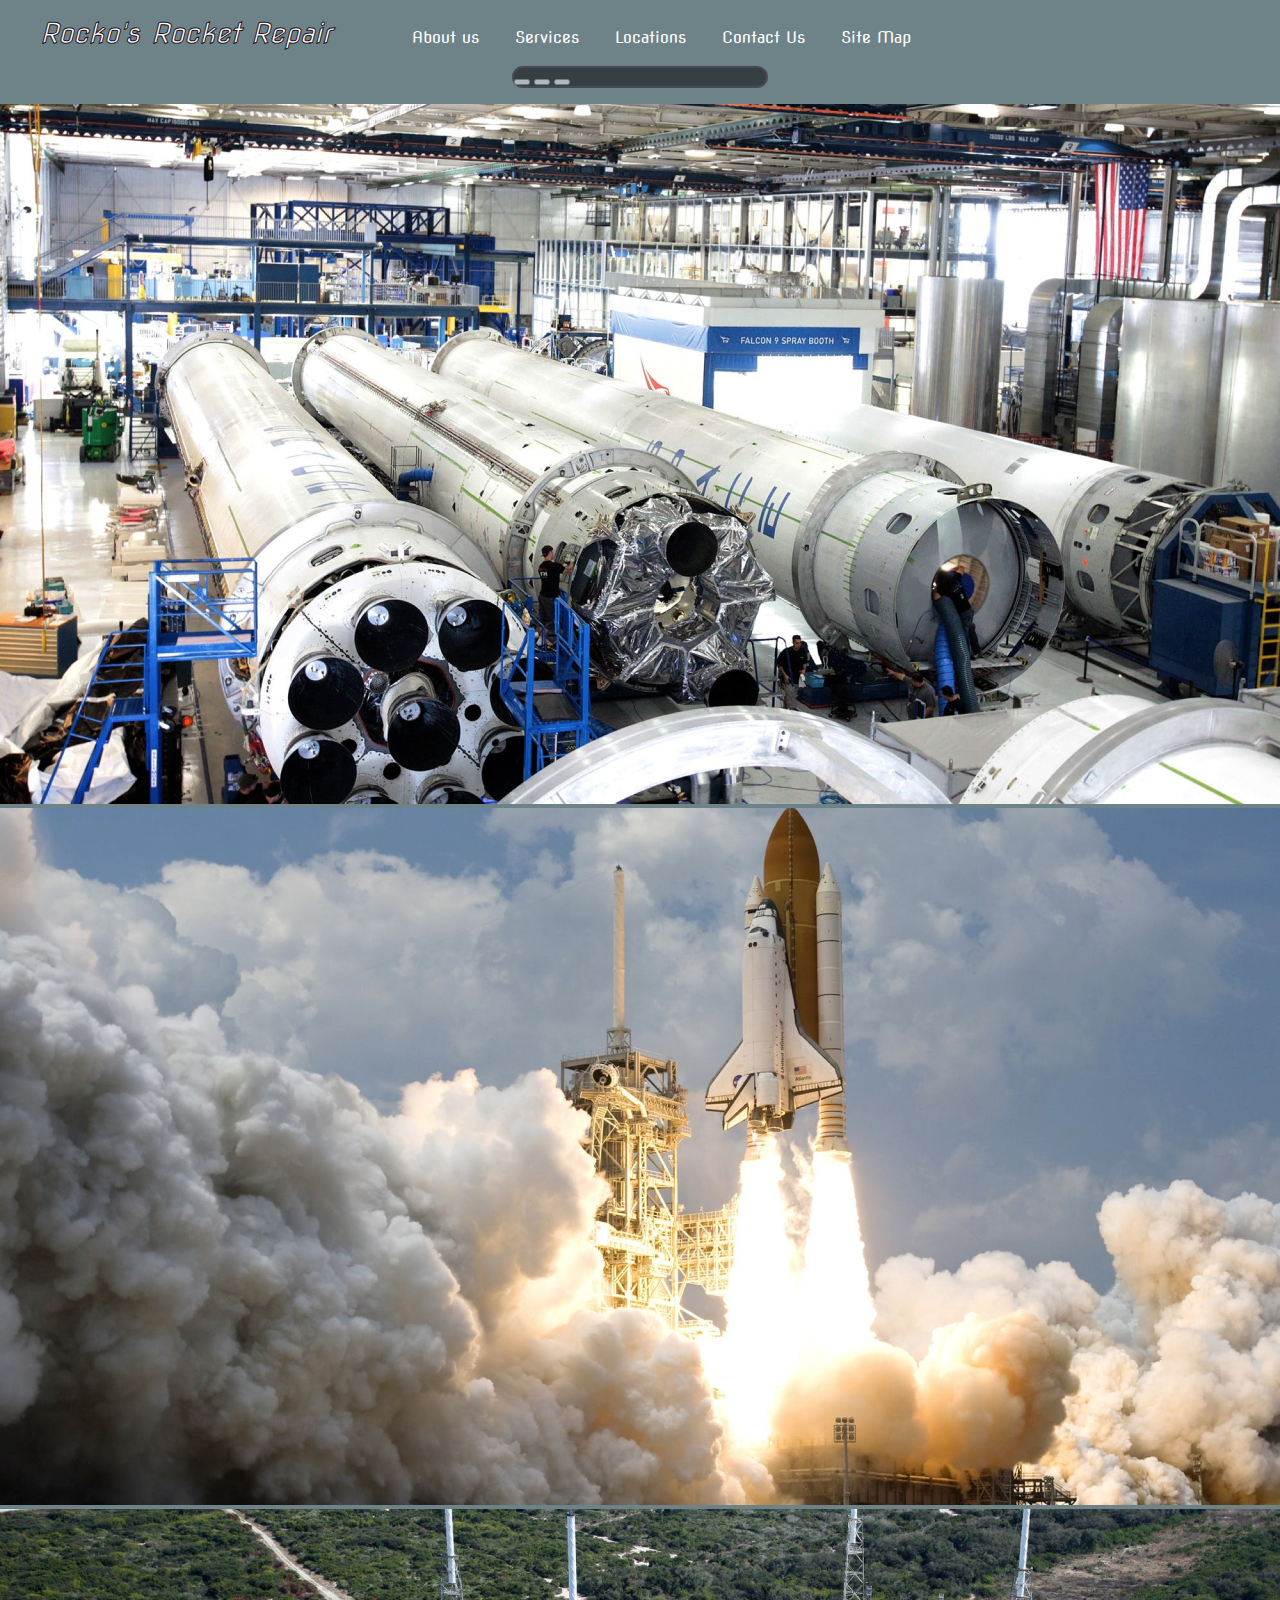
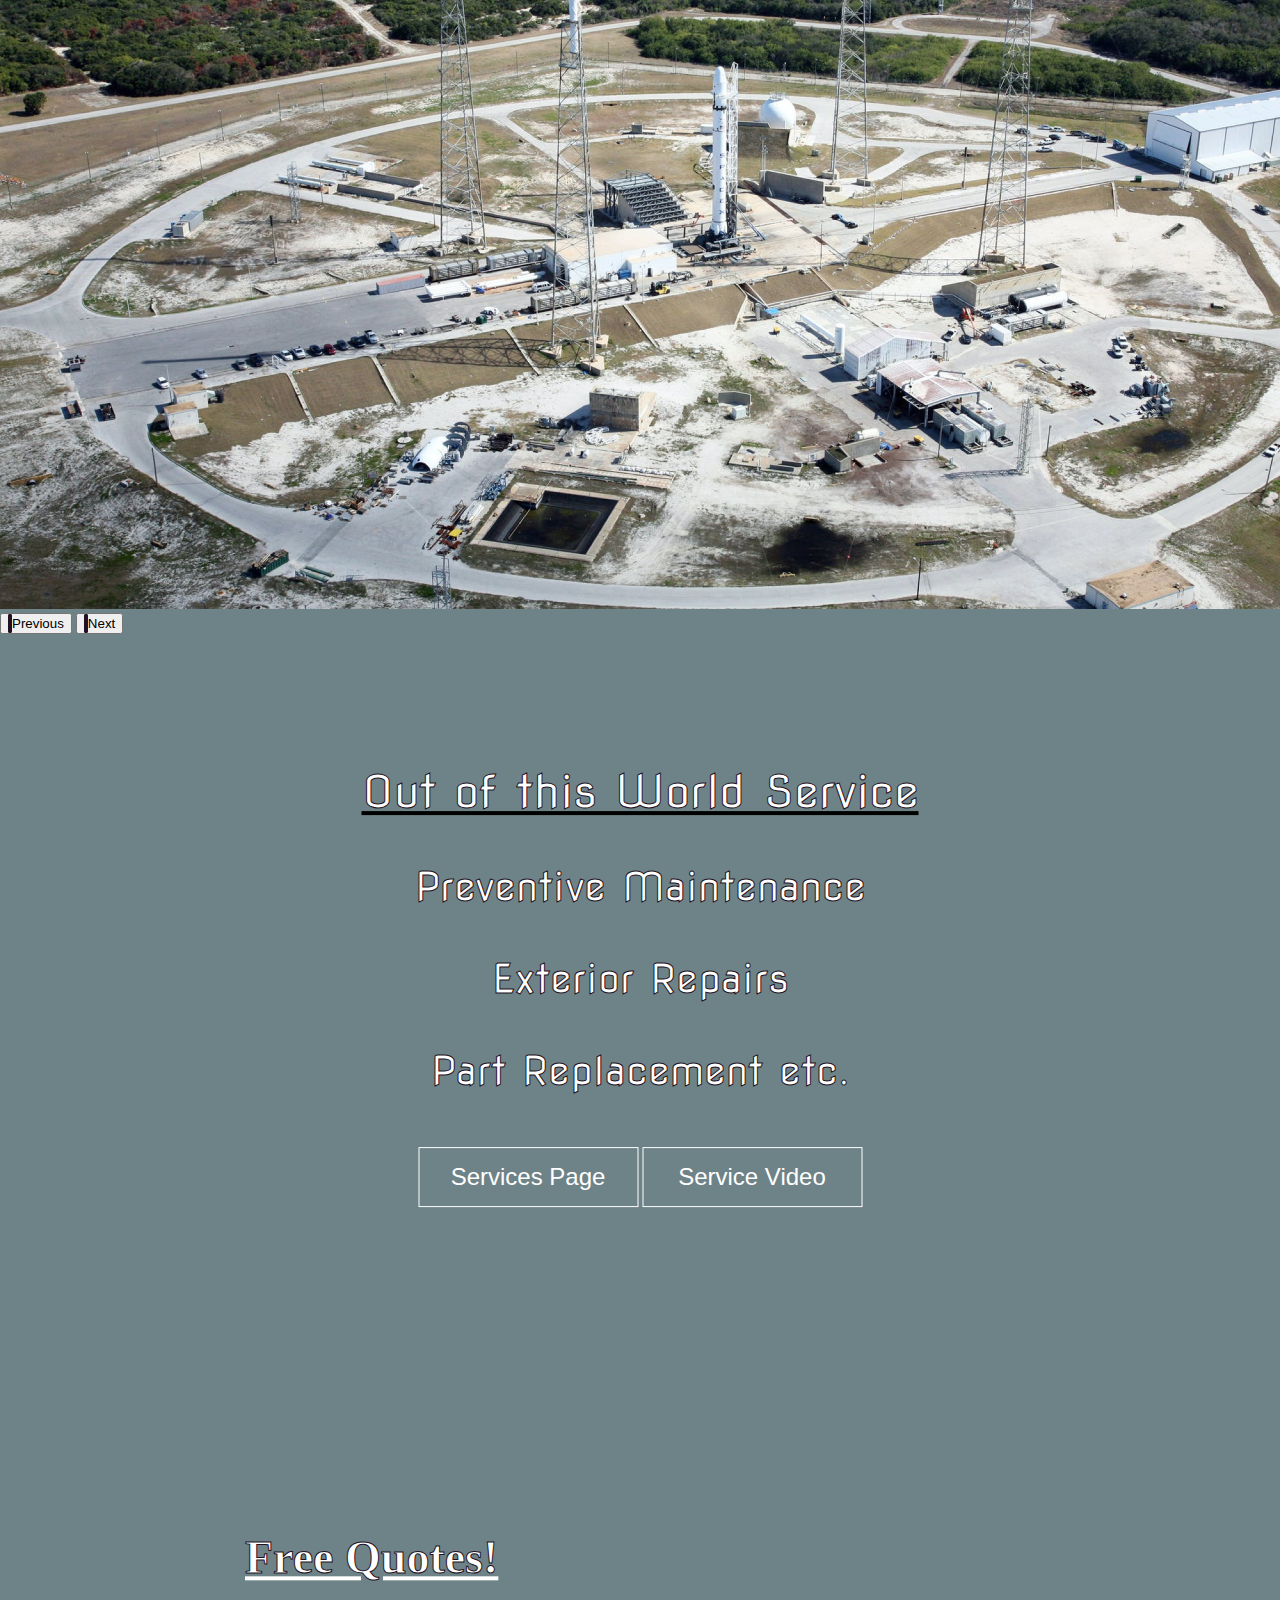
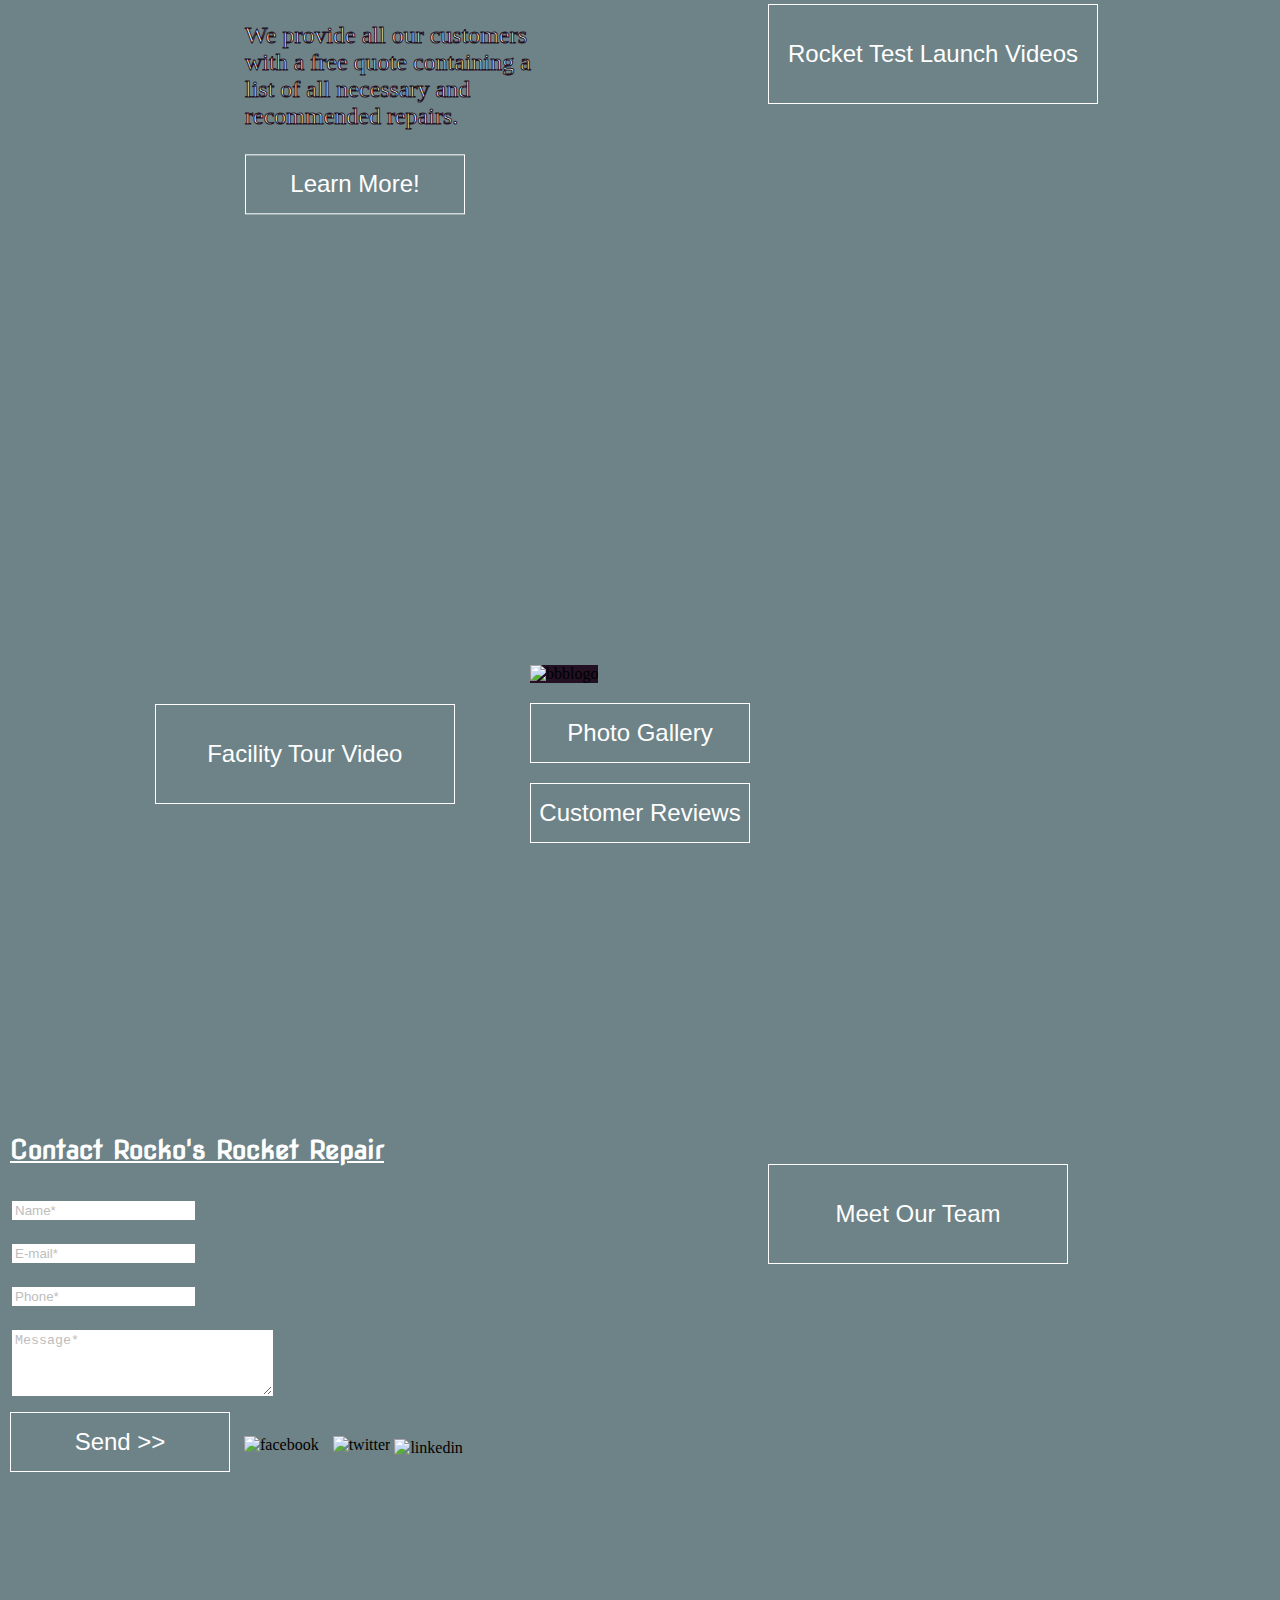
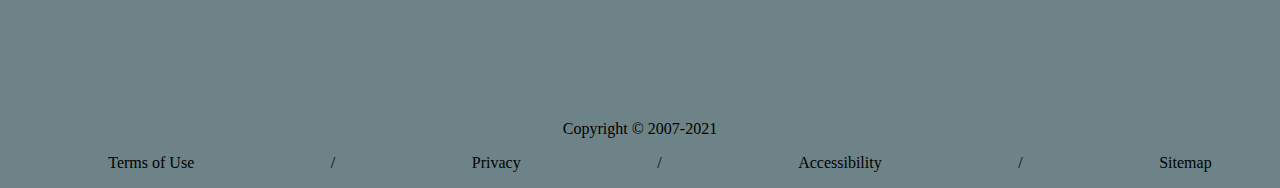
==== index.html @ 568da0c9 "Added video buttons and positioned the elements so everything looks better.  Next I need to use figm" ====
<!DOCTYPE html>
<html lang="en">
<head>
    <meta charset="UTF-8">
    <meta http-equiv="X-UA-Compatible" content="IE=edge">
    <meta name="viewport" content="width=device-width, initial-scale=1.0">
    <title>Rocket Repair</title>
    <link rel="stylesheet" href="style.css">
    <link href="https://cdn.jsdelivr.net/npm/bootstrap@5.0.0-beta2/dist/css/bootstrap.min.css" rel="stylesheet" integrity="sha384-BmbxuPwQa2lc/FVzBcNJ7UAyJxM6wuqIj61tLrc4wSX0szH/Ev+nYRRuWlolflfl" crossorigin="anonymous">
    <script src="https://cdn.jsdelivr.net/npm/bootstrap@5.0.0-beta2/dist/js/bootstrap.bundle.min.js" integrity="sha384-b5kHyXgcpbZJO/tY9Ul7kGkf1S0CWuKcCD38l8YkeH8z8QjE0GmW1gYU5S9FOnJ0" crossorigin="anonymous"></script>
    <link href="https://fonts.googleapis.com/css2?family=Nova+Flat&display=swap" rel="stylesheet"> 
 </head>

<body>
  
  <header class="header">
    <nav class="top-navbar">
        <ul class="top-navbar-items">
        <span class="header-text">Rocko's Rocket Repair</span>
        <li class="top-navbar-item-list">About us</li>
        <li class="top-navbar-item-list">Services</li>
        <li class="top-navbar-item-list">Locations</li>
        <li class="top-navbar-item-list">Contact Us</li>
        <li class="top-navbar-item-list">Site Map</li>
        </ul>
    </nav>
  </header>
    
    <section id="hero">
        <div id="carouselExampleIndicators" class="carousel slide" data-bs-ride="carousel">
            <div class="carousel-indicators">
              <button type="button" data-bs-target="#carouselExampleIndicators" data-bs-slide-to="0" class="active" aria-current="true" aria-label="Slide 1"></button>
              <button type="button" data-bs-target="#carouselExampleIndicators" data-bs-slide-to="1" aria-label="Slide 2"></button>
              <button type="button" data-bs-target="#carouselExampleIndicators" data-bs-slide-to="2" aria-label="Slide 3"></button>
            </div>
            <div class="carousel-inner">
              <div class="carousel-item active">
                <img src="images/carousel1.png" class="d-block w-100" alt="warehouse">
              </div>
              <div class="carousel-item">
                <img src="images/carousel2.png" class="d-block w-100" alt="launch">
              </div>
              <div class="carousel-item">
                <img src="images/carousel3.png" class="d-block w-100" alt="blastpad">
              </div>
            </div>
            <button class="carousel-control-prev" type="button" data-bs-target="#carouselExampleIndicators"  data-bs-slide="prev">
              <span class="carousel-control-prev-icon" aria-hidden="true"></span>
              <span class="visually-hidden">Previous</span>
            </button>
            <button class="carousel-control-next" type="button" data-bs-target="#carouselExampleIndicators"  data-bs-slide="next">
              <span class="carousel-control-next-icon" aria-hidden="true"></span>
              <span class="visually-hidden">Next</span>
            </button>
          </div>          
    </section>

    <section id="services">
      <div class="services-section">
        <h1 class="services-title">Out of this World Service</h1>
        <p class="service-list">Preventive Maintenance</p> 
        <p class="service-list">Exterior Repairs</p>
        <p class="service-list">Part Replacement etc.</p>
        <button class="button">Services Page</button>
        <button id="repair-video-button" class="button">Service Video</button>
      </div>
    </section>

    <section id="quotes-section">
      <div id="free-quotes">
        <h2 class="h2-text">Free Quotes!</h2>
        <p class="services-text">We provide all our customers with a free quote containing a list of all necessary and recommended repairs.</p>
        <button class="button">Learn More!</button>
      </div>
      <button id="launch-video-button" class="button">Rocket Test Launch Videos</button>
    </section>

    <section id="extras">
      <div class="extras-section">
        <span id="bbb-button"><img class="bbb" src="../rocket-repair/images/BBBlogo.png" alt="bbblogo"></span>
        <button id="gallery-button" class="button">Photo Gallery</button>
        <button id="reviews-button" class="button">Customer Reviews</button>
        <button id="facility-tour-button" class="button">Facility Tour Video</button>
      </div>
    </section>

    <section id="contact">
      <div class="form">
        <div class="div-contact">Contact Rocko's Rocket Repair</div>
        <form>
          <input type="text" id="name" name="name" value="Name*"><br>
          <input type="email" id="email" name="email" value="E-mail*" required><br>
          <input type="phone" id="phone" name="phone" value="Phone*" required><br>
          <textarea id="message" name="message" rows="4" cols="30">Message*</textarea><br>
          <button id="send-button" class="button">Send >></button>
          <img id="fb" class="icons" src="../rocket-repair/images/facebook.png" alt="facebook">
        <img id="twitter" class="icons" src="../rocket-repair/images/twitter.png" alt="twitter">
        <img id="linkedin" class="icons" src="../rocket-repair/images/linkedin.png" alt="linkedin">
        </form>
        <button id="team-video-button" class="button">Meet Our Team</button>
      </div>
    </section>

    <footer class="footer">
      <p class="footer-text">Copyright © 2007-2021  </p>  
       <!--Terms of Use | Privacy | Accessibility | Sitemap--> 
       <nav class="footer-navbar">
        <ul class="footer-navbar-items">
        <a class="footer-link" href="">
          <li class="footer-navbar-item-list">Terms of Use </li>
        </a> 
          <li>/</li> 
        <a class="footer-link" href="">
          <li class="footer-navbar-item-list"> Privacy </li>
        </a>
          <li>/</li>
        <a class="footer-link" href="">
          <li class="footer-navbar-item-list"> Accessibility </li>
        </a>
          <li>/</li>
        <a class="footer-link" href="">
          <li class="footer-navbar-item-list"> Sitemap </li>
        </a>
        </ul>
    </nav>
    </footer>
    <script src="script.js"></script>
  </body>
</html>
---- style.css ----
body {
    background-color: var(--supplement-color) !important;
    margin: 0px !important;
}

:root {
    --primary-color: white;
    --secondary-color: #231123;
    --supplement-color: #6E8387;
}

.top-navbar-items{
    width: 100vw;
}

.top-navbar-item-list{
    color: var(--primary-color);
    display: inline;
    font-family: Nova Flat, Verdana, Geneva, Tahoma, sans-serif;
    font-size: 16px;
    padding: 16px;
    text-align: center;
}

.top-navbar-item-list:hover{
    color: var(--primary-color);
    background-color:var(--secondary-color);
    transition: 300ms;
    cursor: pointer;
}

.header{
    background-image: url("../rocket-repair/images/space-bg.jpg");
    width: 100vw;
    height: 50px;
    background-size: cover;
}

.header-text{
    font-family: Nova Flat, Verdana, Geneva, Tahoma, sans-serif;
    font-style: italic;
    font-weight: normal;
    font-size: 28px;
    color: var(--primary-color);
    -webkit-text-stroke: 1px var(--secondary-color);
    margin-right: 60px;
}

/*Hero Image Gallery*/
.carousel-control-next-icon, .carousel-control-prev-icon{
    background-color: var(--secondary-color);
    border-radius: 90px;
    border: 2px solid var(--secondary-color);
}

.carousel-indicators{
    background: black;
    border: 2px solid var(--secondary-color);
    border-radius: 45px;
    opacity: 50%;
    margin-right: 40% !important;
    margin-bottom: 1rem;
    margin-left: 40% !important;
}

.low-button{
    opacity: 100% !important;
}

#services{
    background-image: url("../rocket-repair/images/warehouse.jpg");
    width: 100vw;
    height: 670px;
    position: relative;
}

.services-section{
    text-align: center;
    position: absolute;
    left: 50%;
    top: 50%;
    transform: translate(-50%, -50%);
}

.services-title, .service-list{
    font-family: Nova Flat, Verdana, Geneva, Tahoma, sans-serif;
    font-style: normal;
    font-weight: normal;
    color: var(--primary-color);
    -webkit-text-stroke: 1px var(--secondary-color);
    padding: 2px;
}

.services-title{
    font-size: clamp(28px, 4vw, 46px);
    text-decoration: underline solid black;
}

.service-list{
    font-size: clamp(24px, 4vw, 40px);
}

.button{
    font-size: 24px;
    width: 220px;
    height: 60px;
    background: rgba(0, 0, 255, 0);
    color: var(--primary-color);
    border: 1px solid var(--primary-color);
}

.button:hover{
    background: var(--primary-color);
    color: var(--secondary-color);
    border-color: var(--primary-color);
    transition: 300ms;
}

#repair-video-button{
    margin-top: 10px;
}

#quotes-section{
    background-image: url("../rocket-repair/images/night-launch.jpg");
    width: 100vw;
    height: 700px;
    position: relative;
}

#free-quotes{
    position: absolute;
    top: 50%;
    left: 25%;
    transform: translate(-25%, -50%);
}

.h2-text{
    color: #fff;
    -webkit-text-stroke: 1px var(--secondary-color);
    font-size: clamp(28px, 4vw, 46px);
    text-decoration: underline solid white;
}

.services-text{
    color: #fff;
    -webkit-text-stroke: 1px var(--secondary-color);
    font-size: 24px;
    max-width: 300px;
}

#launch-video-button{
    width: 330px !important;
    position: absolute;
    top: 50%;
    left: 60%;
    height: 100px;
    transform: translate(0%, -50%);
}

#extras{
    background-image: url("../rocket-repair/images/rocket-display.jpg");
    width: 100vw !important;
    height: 700px;
    background-size: cover;
    position: relative;
}

.extras-section{
    display: flex;
    flex-direction: column;
    position: absolute;
    top: 50%;
    left: 50%;
    transform: translate(-50%, -50%);
}

.bbb{
    background-color: var(--secondary-color);
    height: 70px;
    width: 220px;
}

#gallery-button, #reviews-button{
    margin-top: 20px;
}

#facility-tour-button{
    width: 300px;
    height: 100px;
    position: absolute;
    top: 50%;
    right: 66%;
    transform: translate(-50%, -50%);
}

#contact{
    background-image: url("../rocket-repair/images/rocket-launch.jpg");
    width: 100vw;
    height: 600px;
    background-size: cover;
    display: flex;
    flex-wrap: wrap;
    margin: auto;
    position: relative;
}

.div-contact{
    font-family: Nova Flat;
    font-size: 26px;
    color: #fff;
    -webkit-text-stroke: 1px var(--primary-color);
    text-decoration: underline;
    margin: 30px 0px 24px 10px;
}

.form input, #message{
    border: 1px solid var(--primary-color);
    margin: 12px;
    text-align: left !important;
}

#send-button{
    margin-left: 10px;
}

#fb{
    margin: 10px;
    width: 50px;
    height: 50px;
}

#twitter{
    width: 50px;
    height: 50px; 
}

#linkedin{
    width: 65px;
    height: 65px;
    position: relative;
    top: 3px;
}

.icons:hover{
    cursor: pointer;
}

#team-video-button{
    position: absolute;
    top: 10%;
    left: 60%;
    height: 100px;
    width: 300px;
}

.footer-text{
    display: block;
    text-align: center;
}

.footer-navbar-items {
    display: flex;
    justify-content: space-around;
    list-style-type: none;
}

.footer-link{
    color: #000;
    text-decoration: none;
}

.footer-link:hover{
    color: var(--primary-color);
}

input, #message{
    color: rgb(189, 189, 189);
}
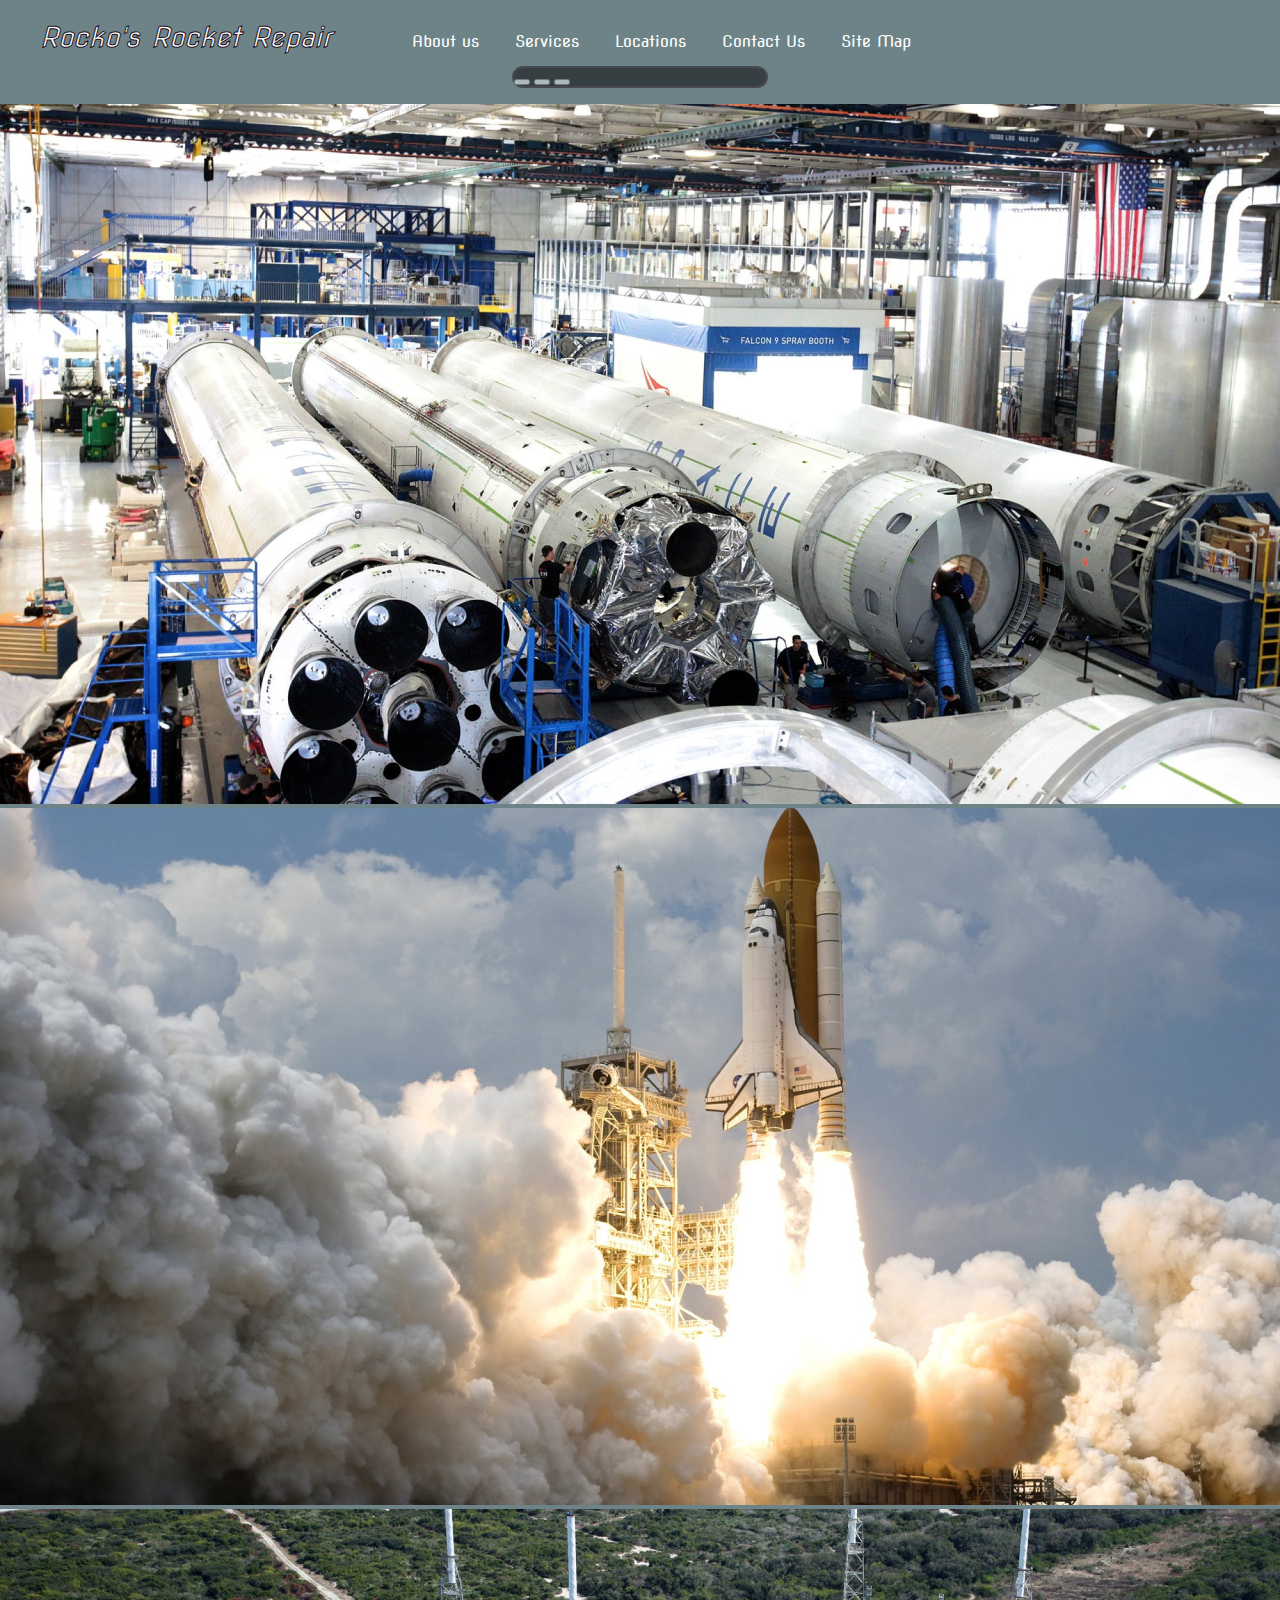
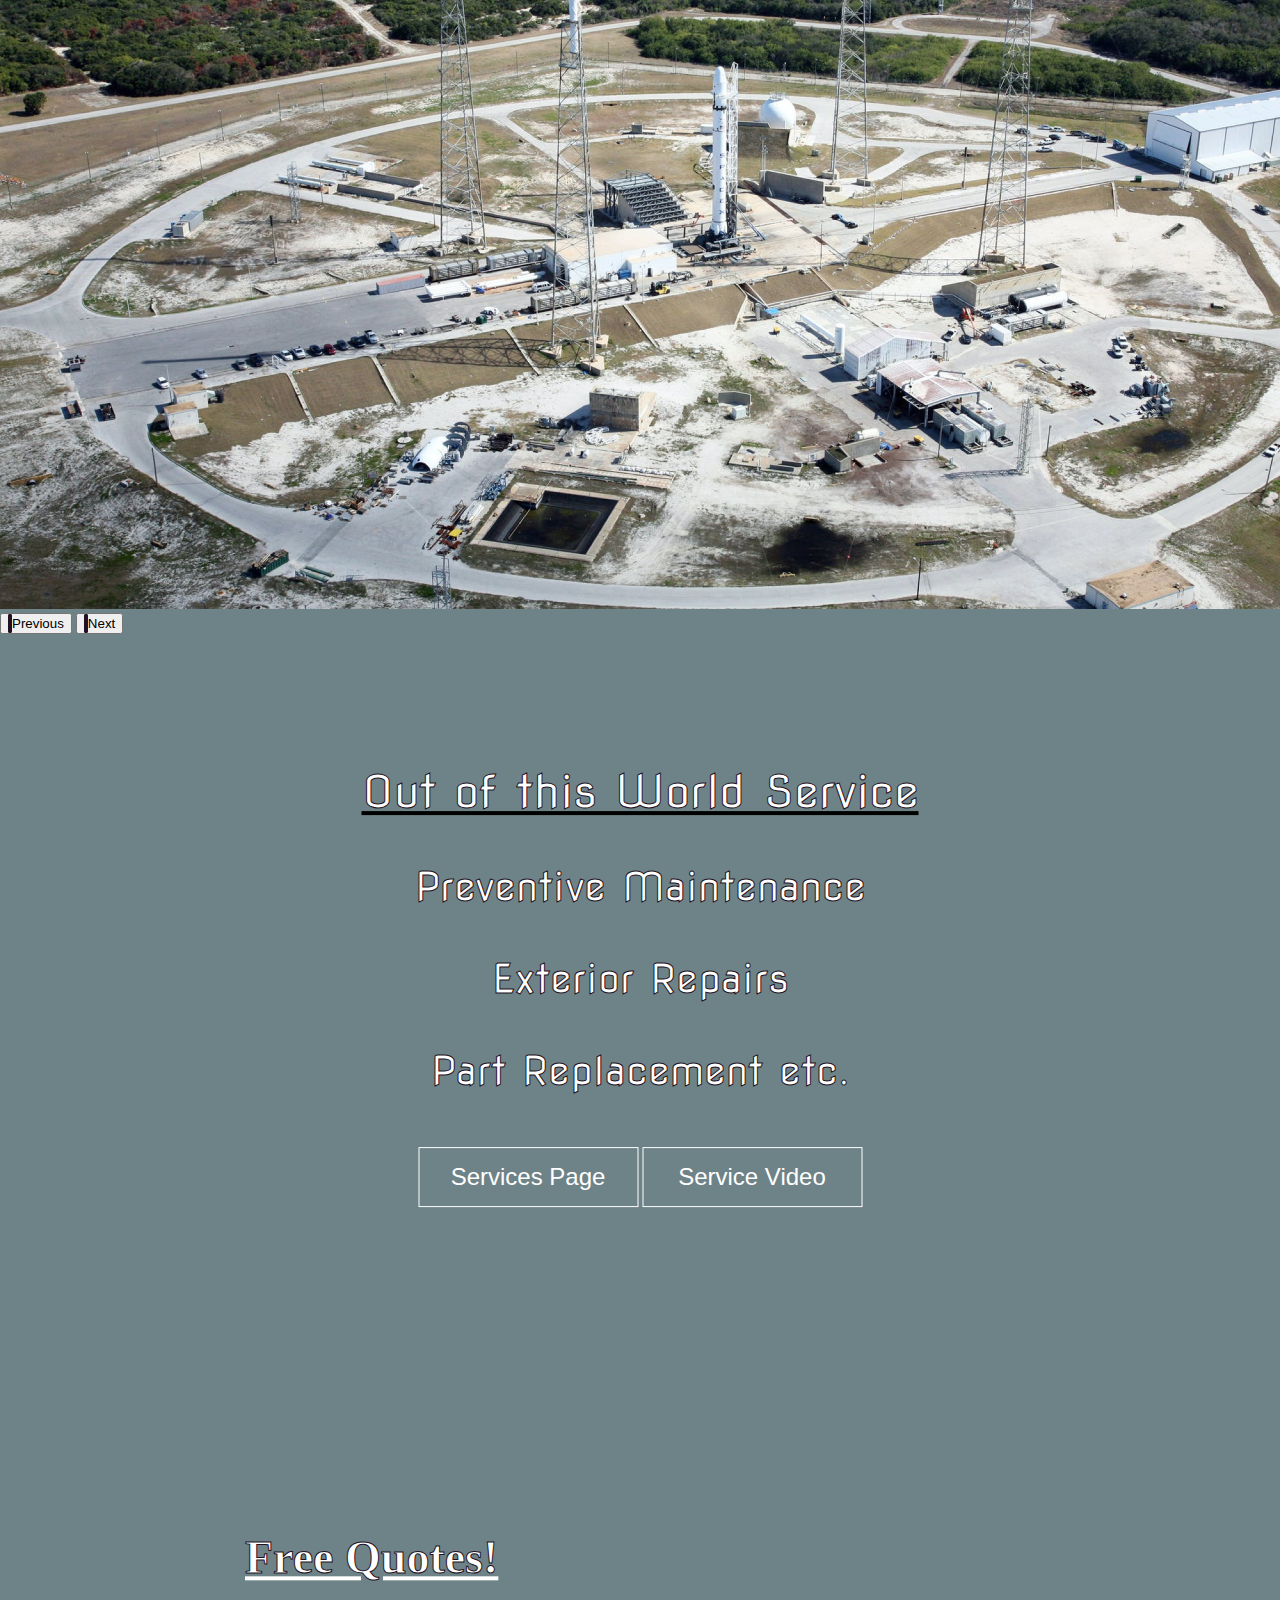
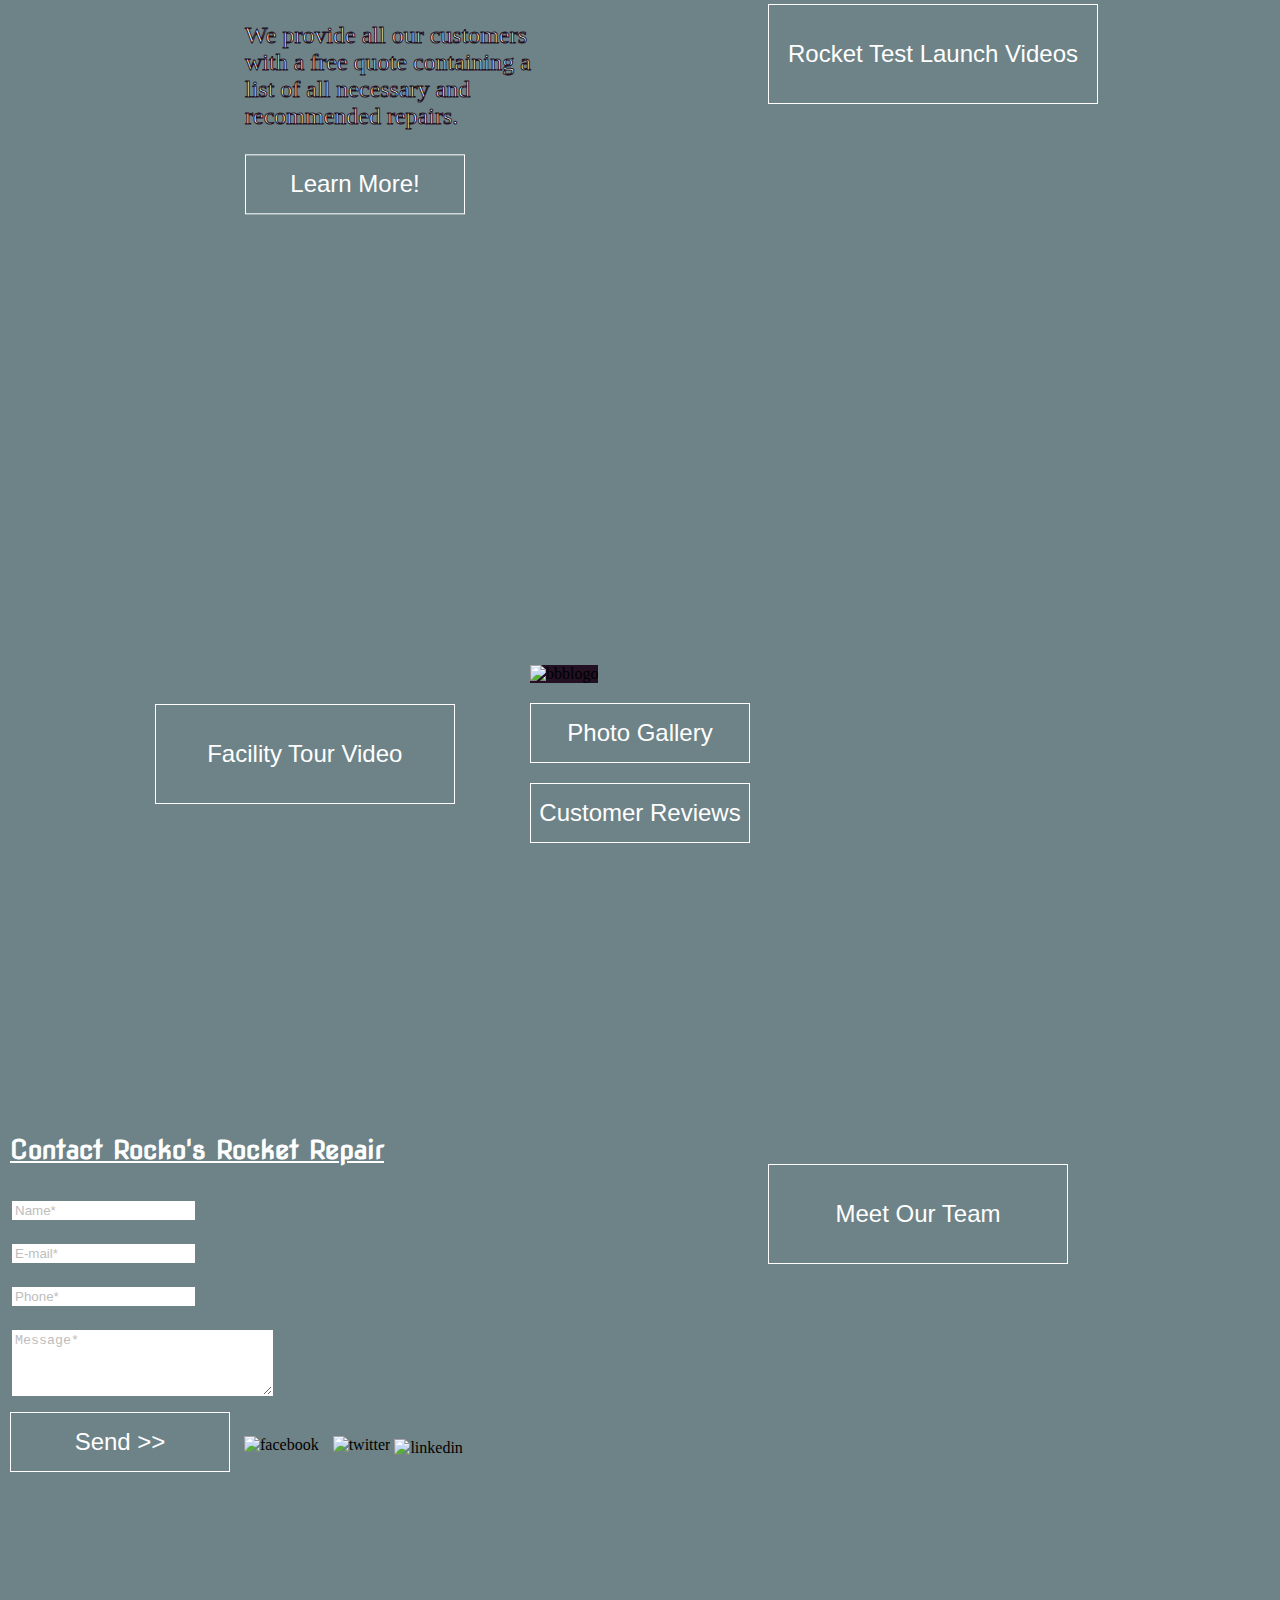
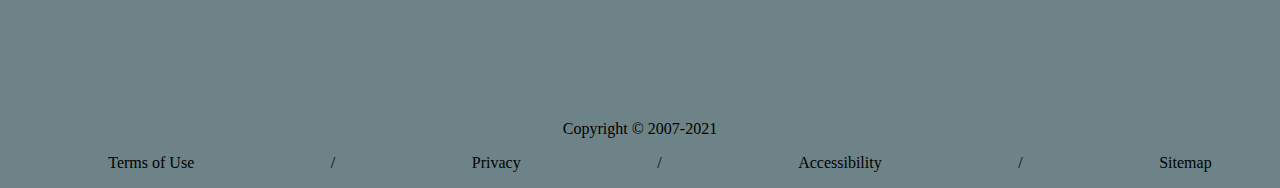
==== commit d5a51282: "began the drop down menu for each navbar item but it still needs some css touch ups." ====
--- a/index.html
+++ b/index.html
@@ -17,7 +17,13 @@
     <nav class="top-navbar">
         <ul class="top-navbar-items">
         <span class="header-text">Rocko's Rocket Repair</span>
-        <li class="top-navbar-item-list">About us</li>
+        <li class="top-navbar-item-list">About us
+          <div class="dropdown-content">
+            <a href="#">Our History</a>
+            <a href="#">Our Mission</a>
+            <a href="#">Our Future Goals</a>
+          </div>
+        </li>
         <li class="top-navbar-item-list">Services</li>
         <li class="top-navbar-item-list">Locations</li>
         <li class="top-navbar-item-list">Contact Us</li>
--- a/style.css
+++ b/style.css
@@ -9,24 +9,34 @@
     --supplement-color: #6E8387;
 }
 
-.top-navbar-items{
-    width: 100vw;
-}
-
-.top-navbar-item-list{
-    color: var(--primary-color);
-    display: inline;
-    font-family: Nova Flat, Verdana, Geneva, Tahoma, sans-serif;
-    font-size: 16px;
-    padding: 16px;
-    text-align: center;
-}
-
-.top-navbar-item-list:hover{
-    color: var(--primary-color);
-    background-color:var(--secondary-color);
-    transition: 300ms;
-    cursor: pointer;
+@media (max-width: 1120px) {
+    #launch-video-button{
+       top: 12% !important;
+       left: 15% !important; 
+    }
+    #facility-tour-button{
+        top: 130% !important;
+        left: 50% !important;
+    }
+    #team-video-button {
+        top: 78% !important;
+        left: 5% !important;
+    }
+}
+
+@media (max-width: 850px){
+    #services{
+        background-image: url("../rocket-repair/images/warehouse-cropped.jpg") !important;
+    }
+    #quotes-section{
+        background-image: url("../rocket-repair/images/night-launch-small.jpg") !important;
+    }
+}
+
+@media (max-width: 490px){
+    #extras{
+        background-image: url("../rocket-repair/images/rocket-display-cell-dark.jpg") !important;
+    }
 }
 
 .header{
@@ -44,6 +54,47 @@
     color: var(--primary-color);
     -webkit-text-stroke: 1px var(--secondary-color);
     margin-right: 60px;
+}
+
+.top-navbar-items{
+    width: 100vw;
+    overflow: hidden;
+}
+
+.top-navbar-item-list{
+    color: var(--primary-color);
+    position: relative;
+    display: inline-block;
+    font-family: Nova Flat, Verdana, Geneva, Tahoma, sans-serif;
+    font-size: 16px;
+    padding: 16px;
+    text-align: center;
+}
+
+.top-navbar-item-list:hover{
+    color: var(--primary-color);
+    background-color:var(--secondary-color);
+    transition: 300ms;
+    cursor: pointer;
+}
+
+.top-navbar-item-list:hover .dropdown-content{
+    display: block;
+}
+
+.dropdown-content{
+    display: none;
+    position: absolute;
+    min-width: 160px;
+    z-index: 1;
+}
+
+.dropdown-content a{
+    display: block;
+    text-align: left;
+    background-color: var(--secondary-color);
+    color: var(--primary-color);
+    text-decoration: none;
 }
 
 /*Hero Image Gallery*/
@@ -159,7 +210,7 @@
 
 #extras{
     background-image: url("../rocket-repair/images/rocket-display.jpg");
-    width: 100vw !important;
+    width: 100vw;
     height: 700px;
     background-size: cover;
     position: relative;
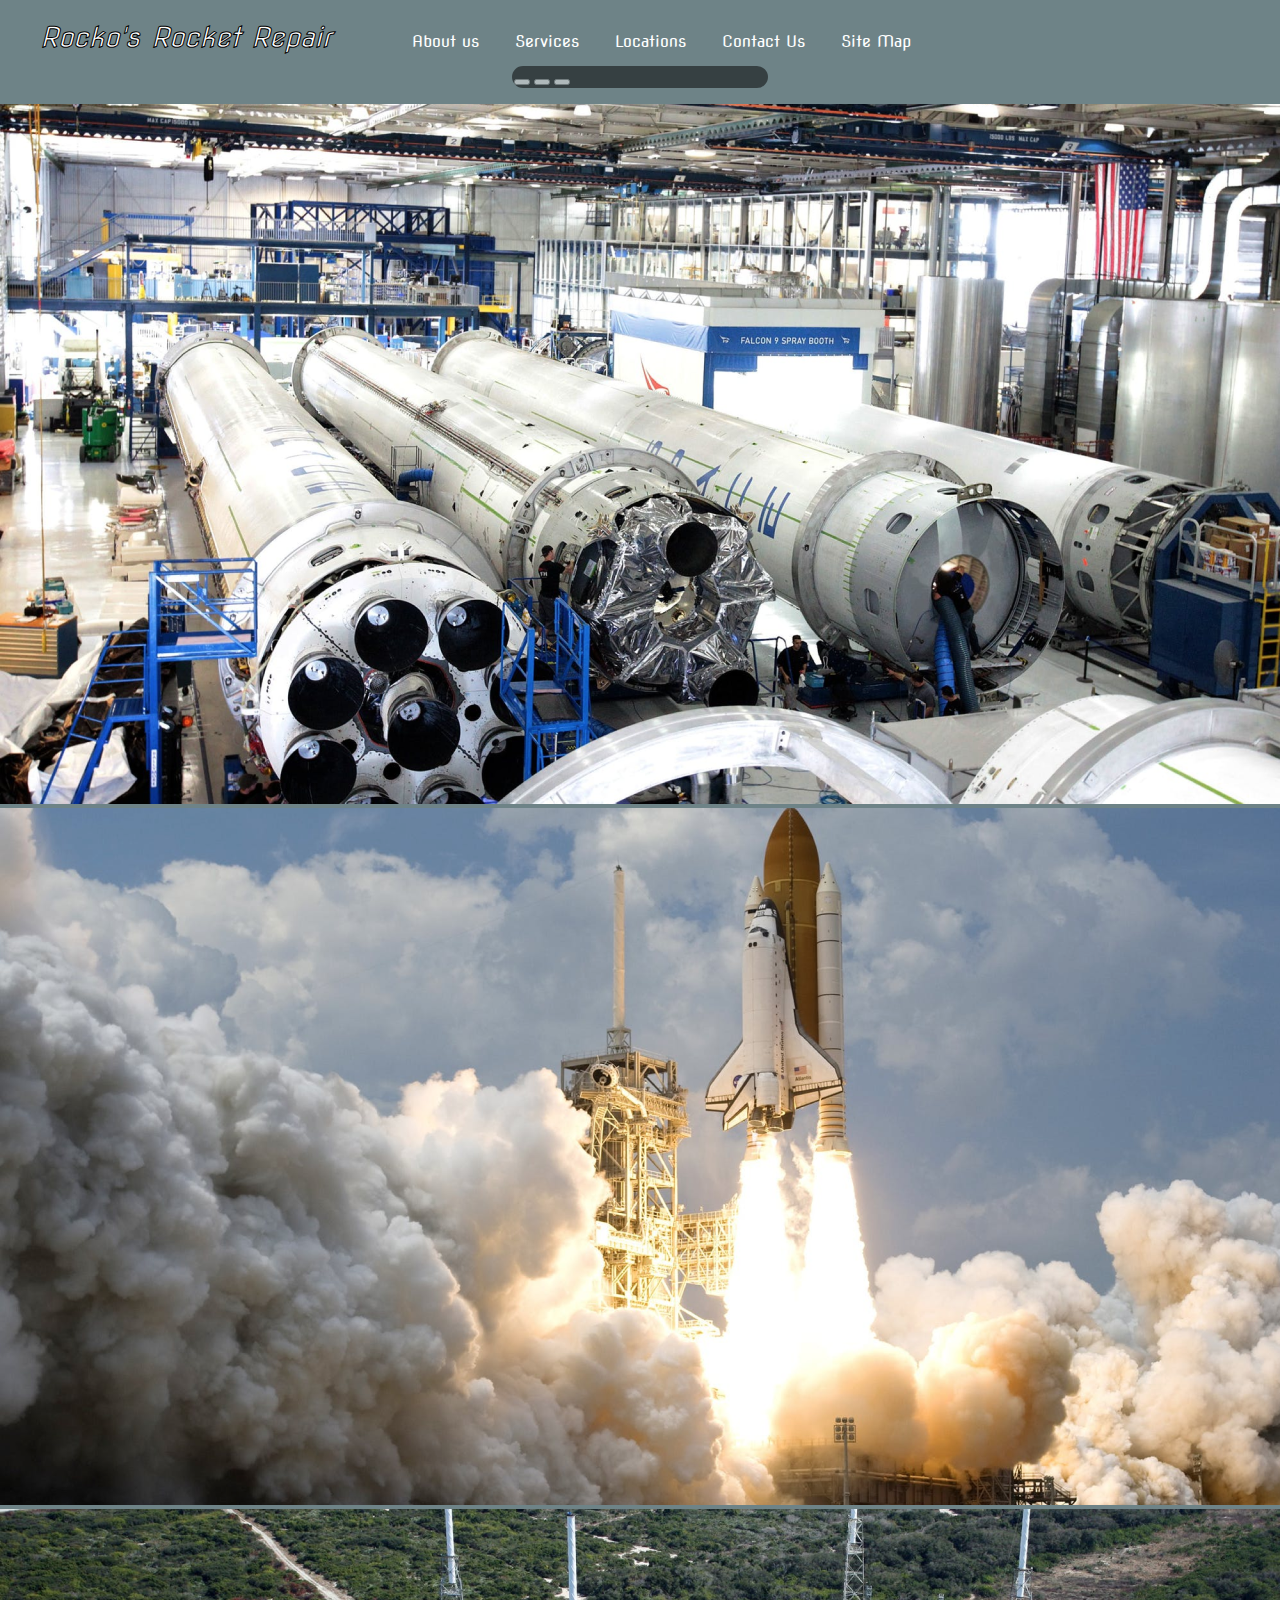
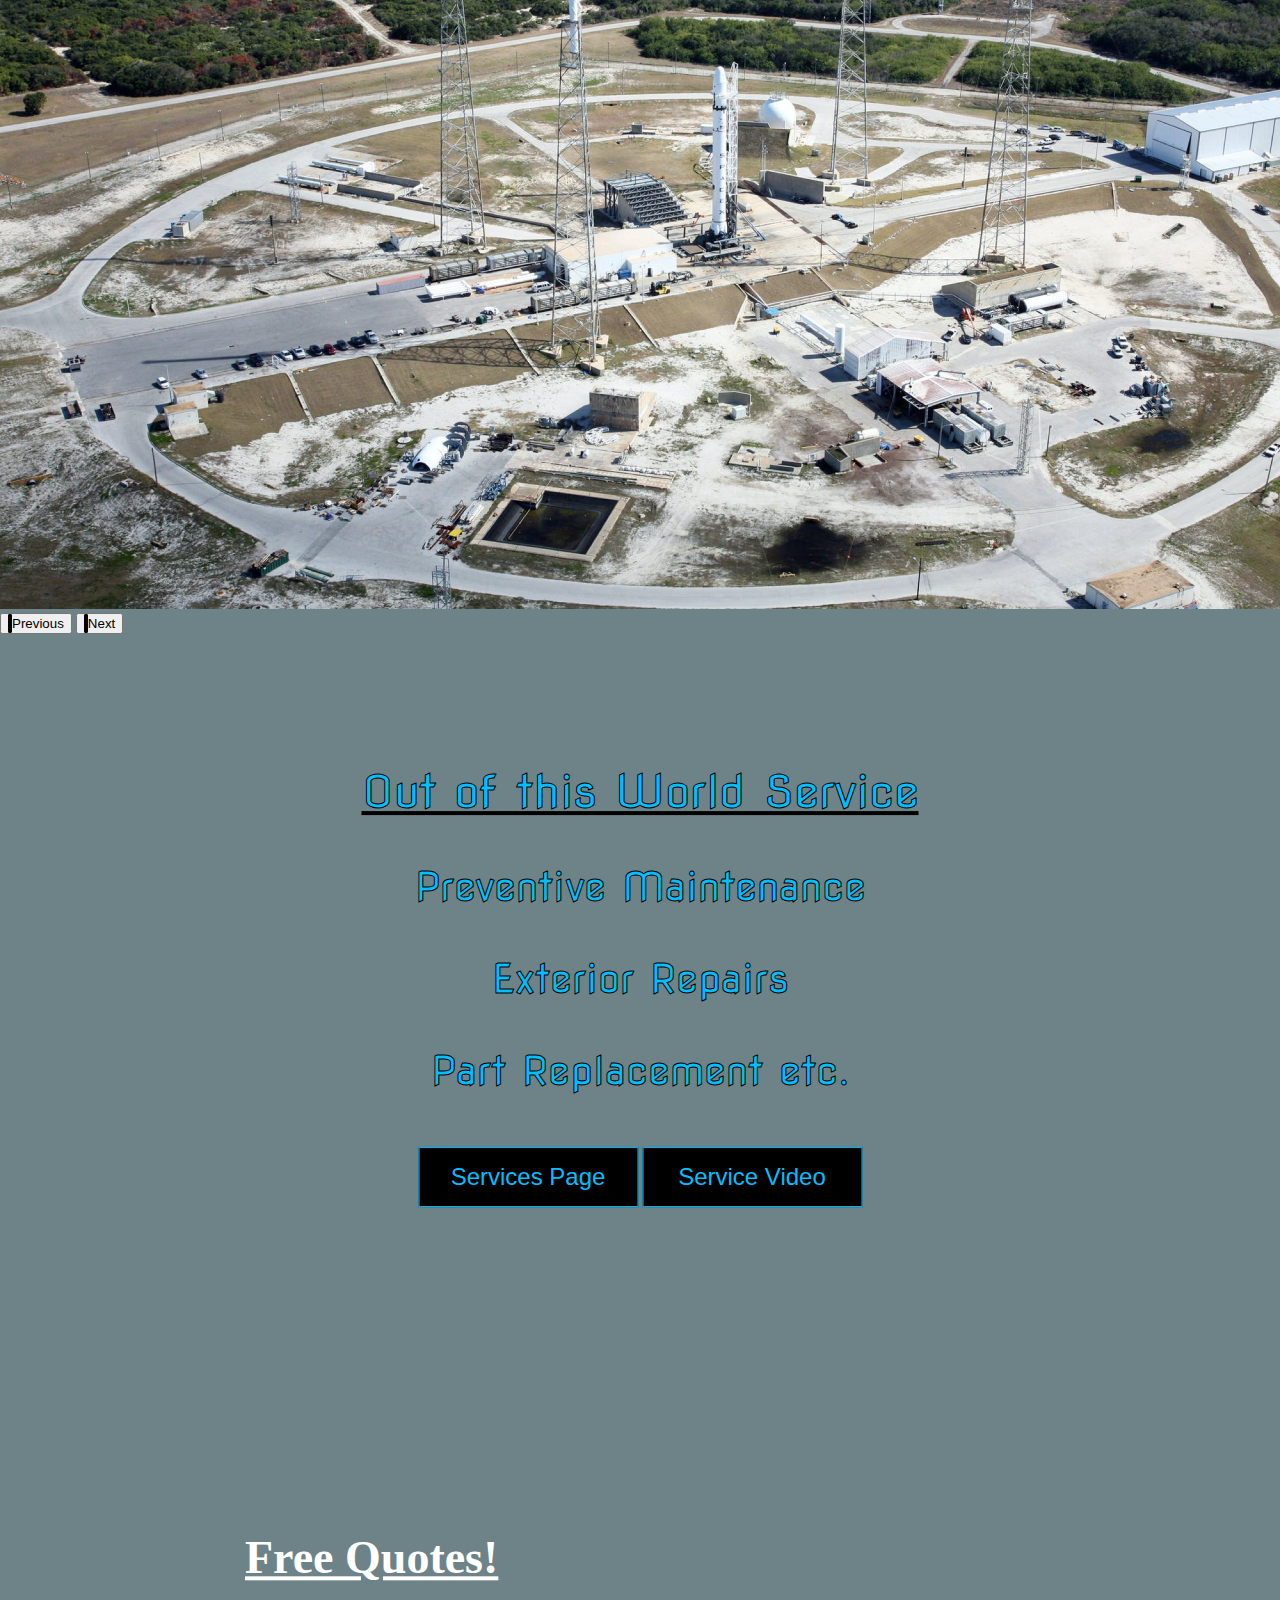
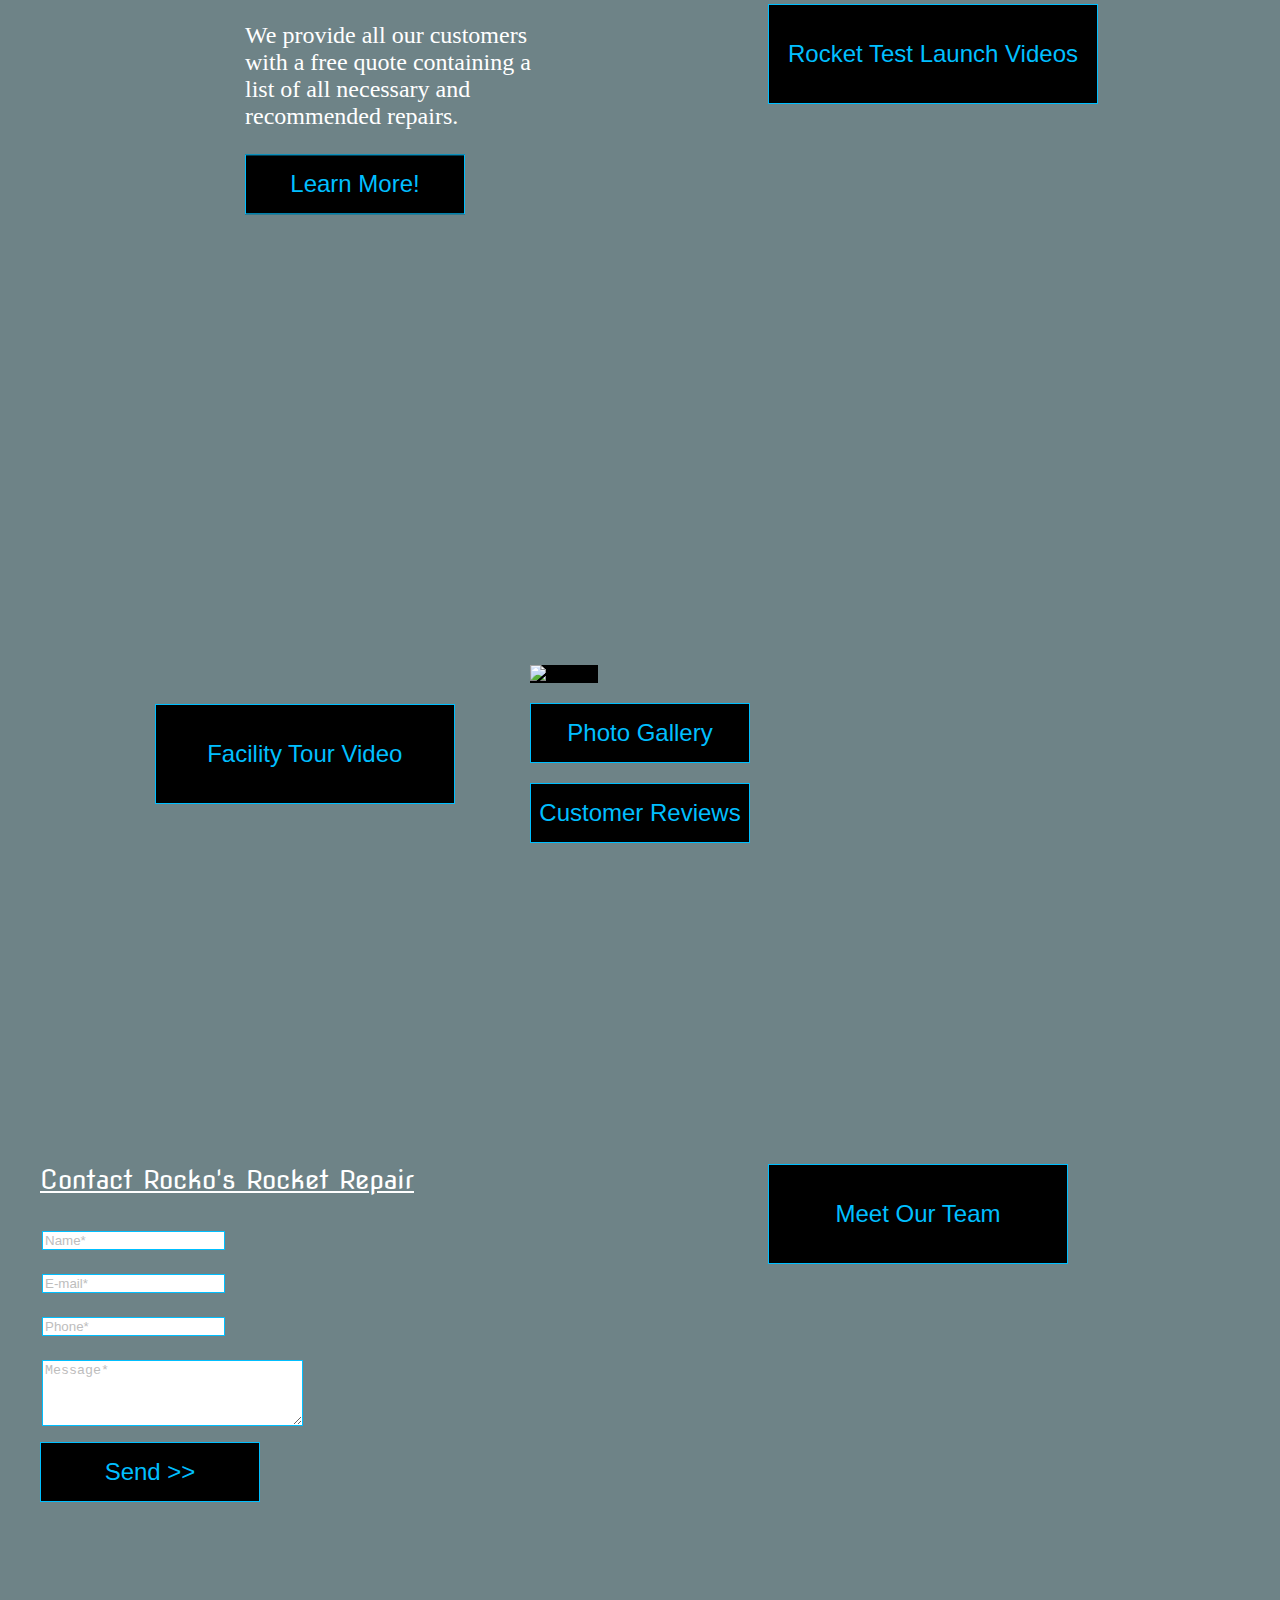
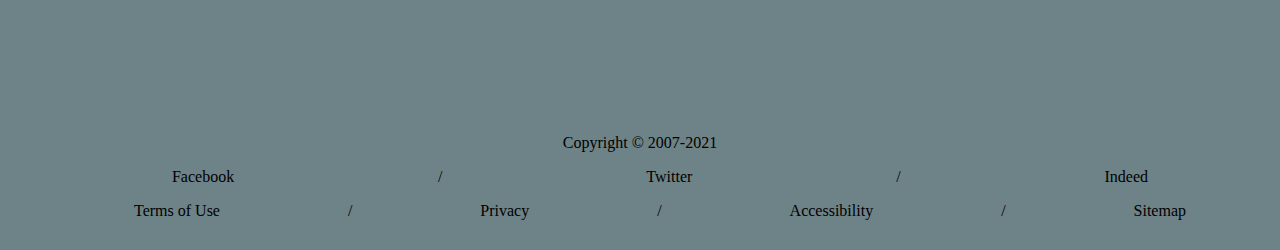
==== commit eb52580e: "still working on navbar." ====
--- a/index.html
+++ b/index.html
@@ -24,9 +24,29 @@
             <a href="#">Our Future Goals</a>
           </div>
         </li>
-        <li class="top-navbar-item-list">Services</li>
-        <li class="top-navbar-item-list">Locations</li>
-        <li class="top-navbar-item-list">Contact Us</li>
+        <a href="#services">
+          <li class="top-navbar-item-list">Services
+            <div class="dropdown-content">
+              <a href="#">Maintenance</a>
+              <a href="#">Tests</a>
+              <a href="#">Free Quotes</a>
+            </div>
+          </li></a>
+        <li class="top-navbar-item-list">Locations
+          <div class="dropdown-content">
+            <a href="#">North America</a>
+            <a href="#">Europe</a>
+            <a href="#">Japan</a>
+          </div>
+        </li>
+        <a href="#contact">
+          <li class="top-navbar-item-list">Contact Us
+            <div class="dropdown-content">
+              <a href="#">Headquarters</a>
+              <a href="#">Facilities</a>
+              <a href="#">E-mail</a>
+            </div>
+          </li></a>
         <li class="top-navbar-item-list">Site Map</li>
         </ul>
     </nav>
@@ -99,9 +119,6 @@
           <input type="phone" id="phone" name="phone" value="Phone*" required><br>
           <textarea id="message" name="message" rows="4" cols="30">Message*</textarea><br>
           <button id="send-button" class="button">Send >></button>
-          <img id="fb" class="icons" src="../rocket-repair/images/facebook.png" alt="facebook">
-        <img id="twitter" class="icons" src="../rocket-repair/images/twitter.png" alt="twitter">
-        <img id="linkedin" class="icons" src="../rocket-repair/images/linkedin.png" alt="linkedin">
         </form>
         <button id="team-video-button" class="button">Meet Our Team</button>
       </div>
@@ -111,22 +128,35 @@
       <p class="footer-text">Copyright © 2007-2021  </p>  
        <!--Terms of Use | Privacy | Accessibility | Sitemap--> 
        <nav class="footer-navbar">
+        <ul class="footer-navbar-contact-items">
+          <a class="footer-link" href="">
+            <li class="footer-navbar-item-list">Facebook </li>
+          </a> 
+            <li>/</li> 
+          <a class="footer-link" href="">
+            <li class="footer-navbar-item-list"> Twitter </li>
+          </a>
+            <li>/</li>
+          <a class="footer-link" href="">
+            <li class="footer-navbar-item-list"> Indeed </li>
+          </a>
+        </ul>
         <ul class="footer-navbar-items">
-        <a class="footer-link" href="">
-          <li class="footer-navbar-item-list">Terms of Use </li>
-        </a> 
+          <a class="footer-link" href="">
+            <li class="footer-navbar-item-list">Terms of Use </li>
+          </a> 
           <li>/</li> 
-        <a class="footer-link" href="">
-          <li class="footer-navbar-item-list"> Privacy </li>
-        </a>
+          <a class="footer-link" href="">
+            <li class="footer-navbar-item-list"> Privacy </li>
+          </a>
           <li>/</li>
-        <a class="footer-link" href="">
-          <li class="footer-navbar-item-list"> Accessibility </li>
-        </a>
+          <a class="footer-link" href="">
+            <li class="footer-navbar-item-list"> Accessibility </li>
+          </a>
           <li>/</li>
-        <a class="footer-link" href="">
-          <li class="footer-navbar-item-list"> Sitemap </li>
-        </a>
+          <a class="footer-link" href="">
+            <li class="footer-navbar-item-list"> Sitemap </li>
+          </a>
         </ul>
     </nav>
     </footer>
--- a/style.css
+++ b/style.css
@@ -4,8 +4,8 @@
 }
 
 :root {
-    --primary-color: white;
-    --secondary-color: #231123;
+    --primary-color: deepskyblue;
+    --secondary-color: black;
     --supplement-color: #6E8387;
 }
 
@@ -19,8 +19,8 @@
         left: 50% !important;
     }
     #team-video-button {
-        top: 78% !important;
-        left: 5% !important;
+        top: 80% !important;
+        left: 10% !important;
     }
 }
 
@@ -51,18 +51,19 @@
     font-style: italic;
     font-weight: normal;
     font-size: 28px;
-    color: var(--primary-color);
+    color: white;
     -webkit-text-stroke: 1px var(--secondary-color);
     margin-right: 60px;
 }
 
 .top-navbar-items{
     width: 100vw;
+    height: 130px;
     overflow: hidden;
 }
 
 .top-navbar-item-list{
-    color: var(--primary-color);
+    color: white;
     position: relative;
     display: inline-block;
     font-family: Nova Flat, Verdana, Geneva, Tahoma, sans-serif;
@@ -78,6 +79,11 @@
     cursor: pointer;
 }
 
+.top-navbar-item-list a{
+    text-decoration: none;
+    color: white;
+}
+
 .top-navbar-item-list:hover .dropdown-content{
     display: block;
 }
@@ -86,7 +92,7 @@
     display: none;
     position: absolute;
     min-width: 160px;
-    z-index: 1;
+    z-index: 999;
 }
 
 .dropdown-content a{
@@ -143,19 +149,19 @@
 }
 
 .services-title{
-    font-size: clamp(28px, 4vw, 46px);
+    font-size: clamp(32px, 4vw, 46px);
     text-decoration: underline solid black;
 }
 
 .service-list{
-    font-size: clamp(24px, 4vw, 40px);
+    font-size: clamp(28px, 4vw, 40px);
 }
 
 .button{
     font-size: 24px;
     width: 220px;
     height: 60px;
-    background: rgba(0, 0, 255, 0);
+    background: var(--secondary-color);
     color: var(--primary-color);
     border: 1px solid var(--primary-color);
 }
@@ -187,14 +193,12 @@
 
 .h2-text{
     color: #fff;
-    -webkit-text-stroke: 1px var(--secondary-color);
     font-size: clamp(28px, 4vw, 46px);
     text-decoration: underline solid white;
 }
 
 .services-text{
     color: #fff;
-    -webkit-text-stroke: 1px var(--secondary-color);
     font-size: 24px;
     max-width: 300px;
 }
@@ -229,6 +233,10 @@
     background-color: var(--secondary-color);
     height: 70px;
     width: 220px;
+}
+
+.bbb:hover{
+    cursor: pointer;
 }
 
 #gallery-button, #reviews-button{
@@ -255,11 +263,14 @@
     position: relative;
 }
 
+.form{
+    margin: 30px;
+}
+
 .div-contact{
     font-family: Nova Flat;
     font-size: 26px;
     color: #fff;
-    -webkit-text-stroke: 1px var(--primary-color);
     text-decoration: underline;
     margin: 30px 0px 24px 10px;
 }
@@ -304,9 +315,19 @@
     width: 300px;
 }
 
+.footer{
+    margin: 30px;
+}
+
 .footer-text{
     display: block;
     text-align: center;
+}
+
+.footer-navbar-contact-items {
+    display: flex;
+    justify-content: space-around;
+    list-style-type: none;
 }
 
 .footer-navbar-items {
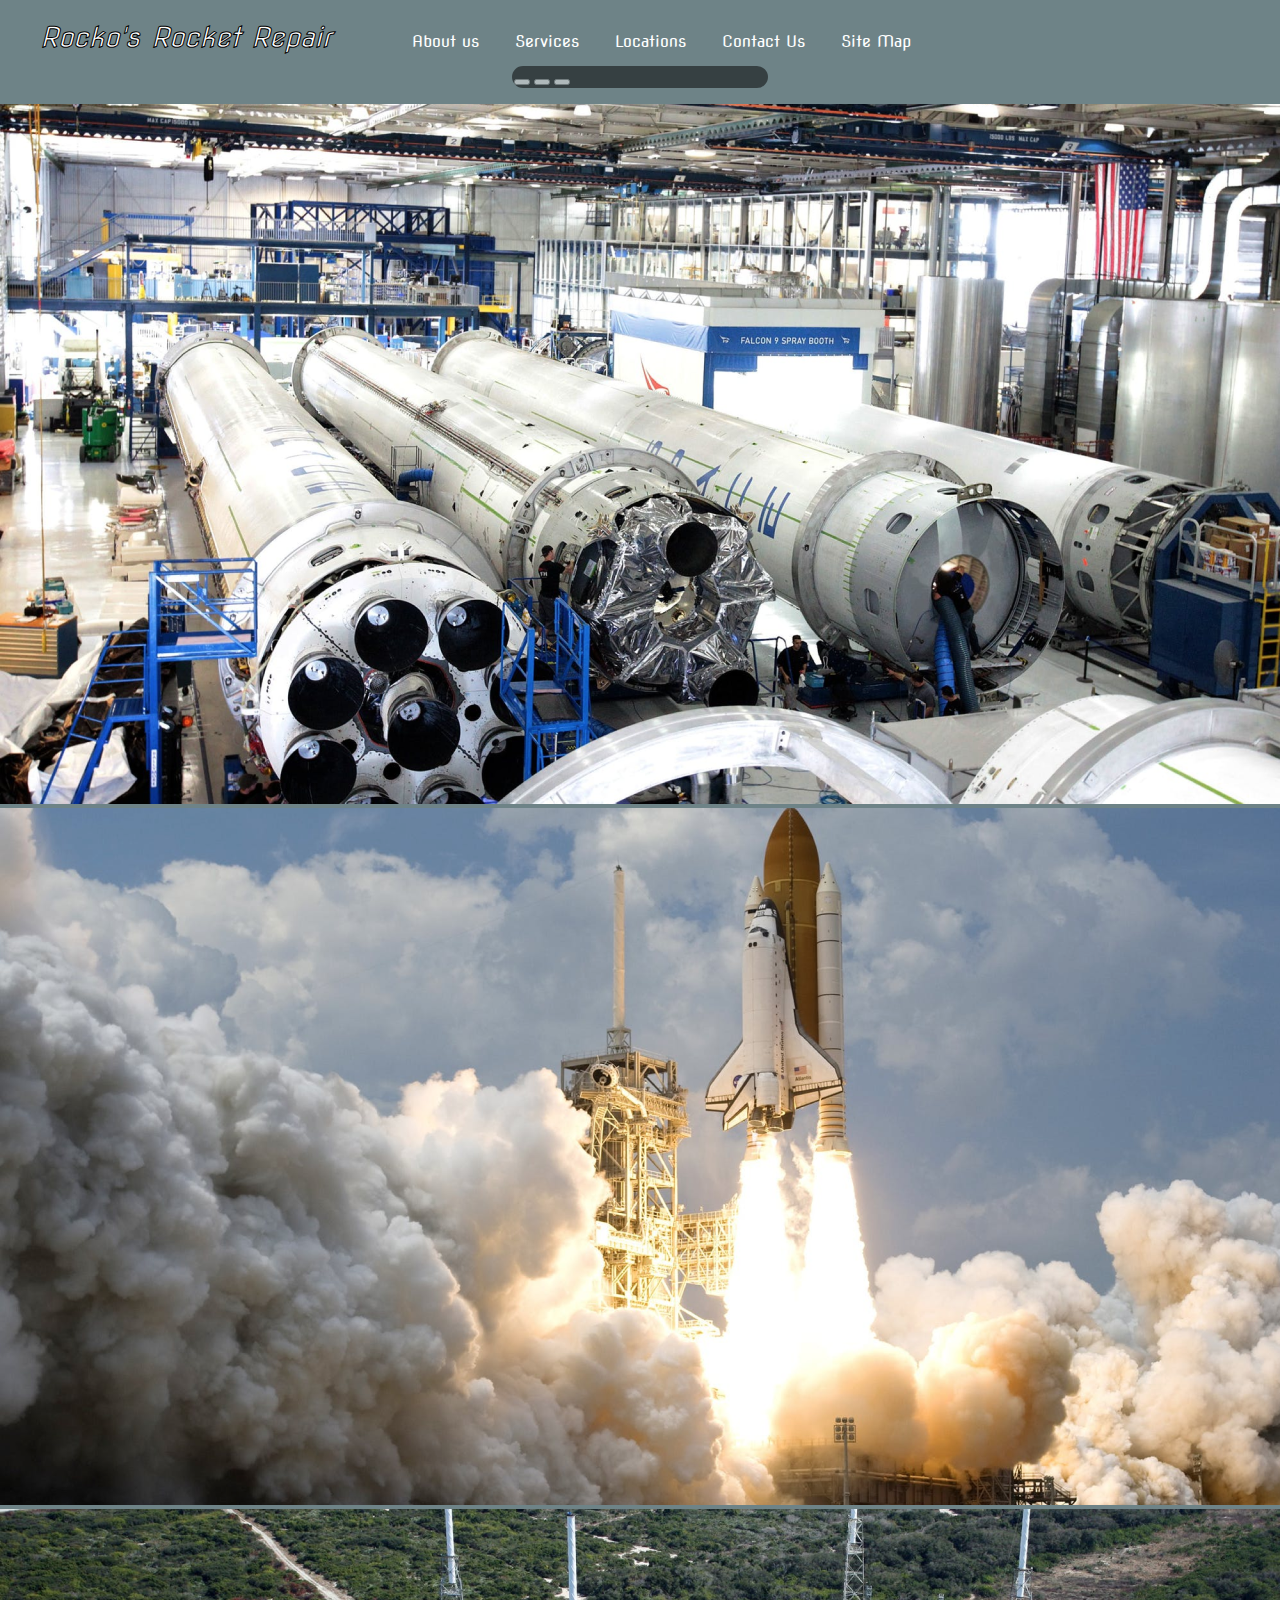
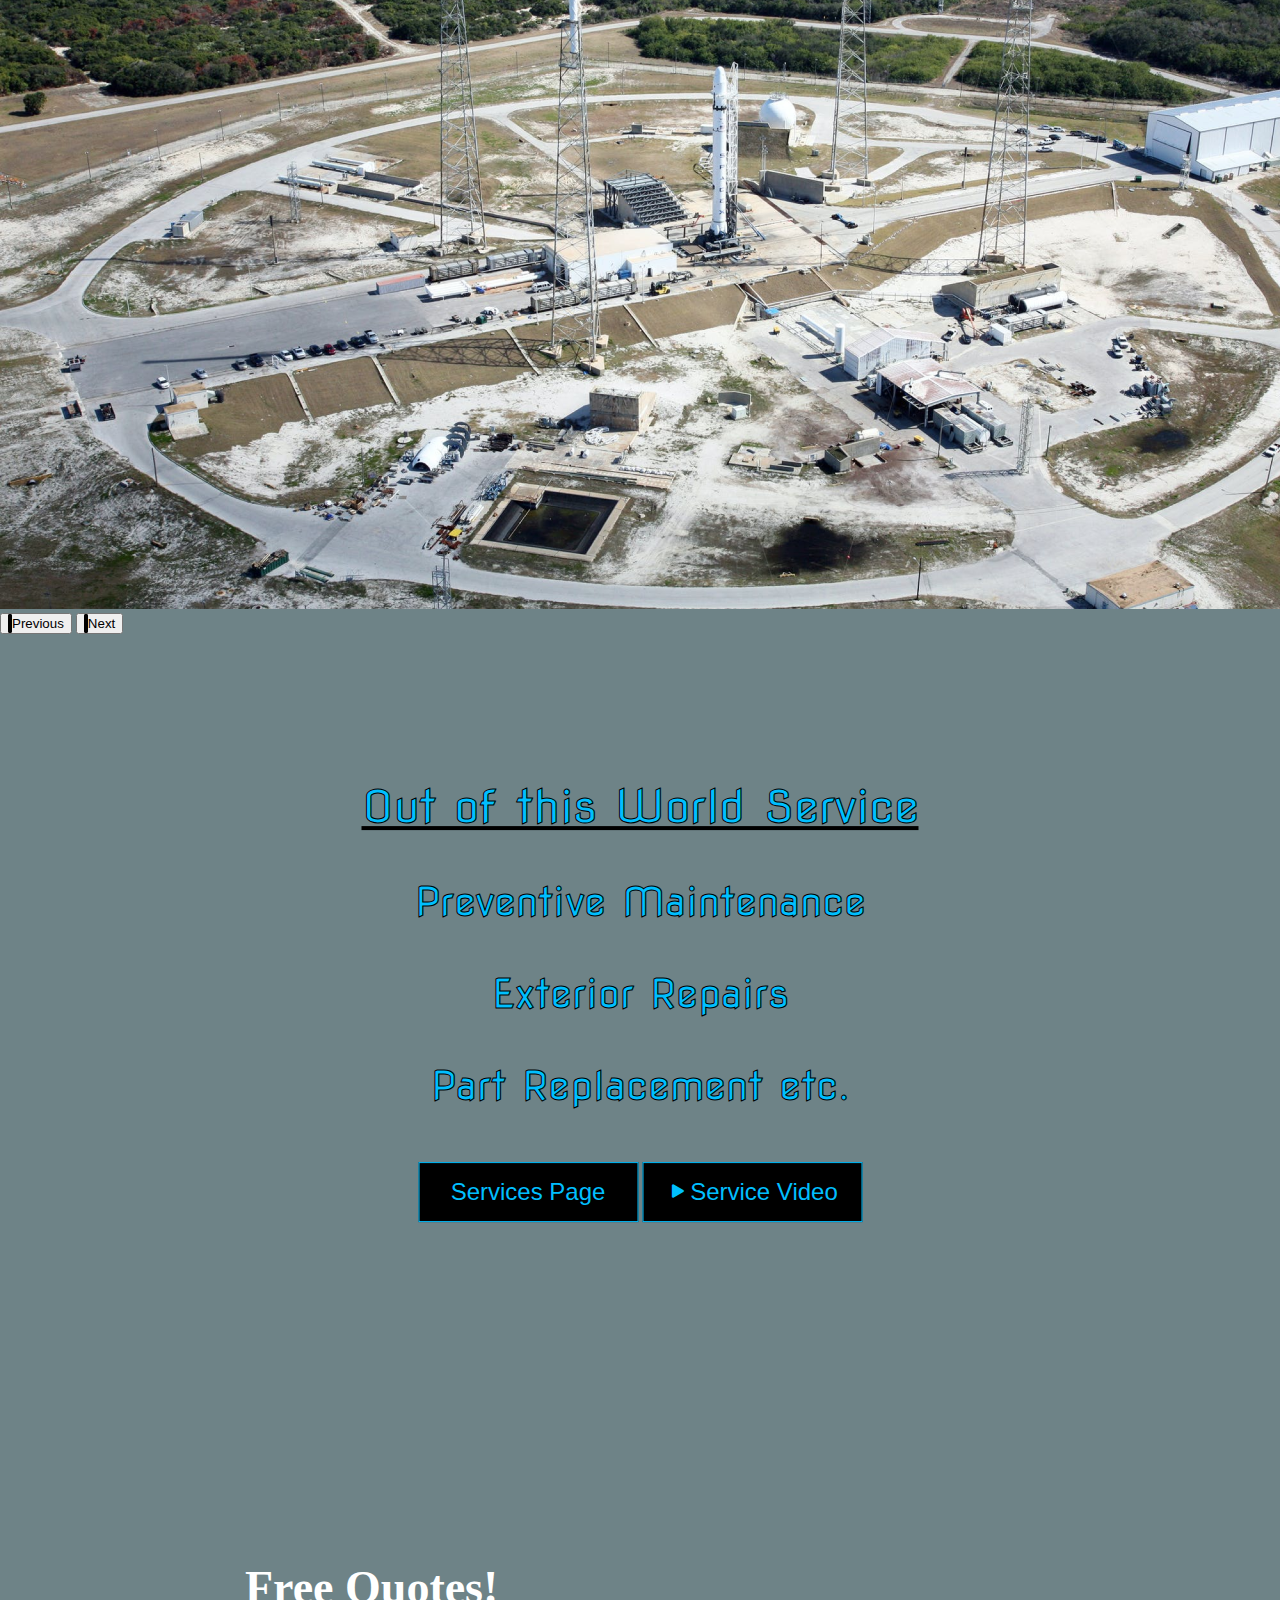
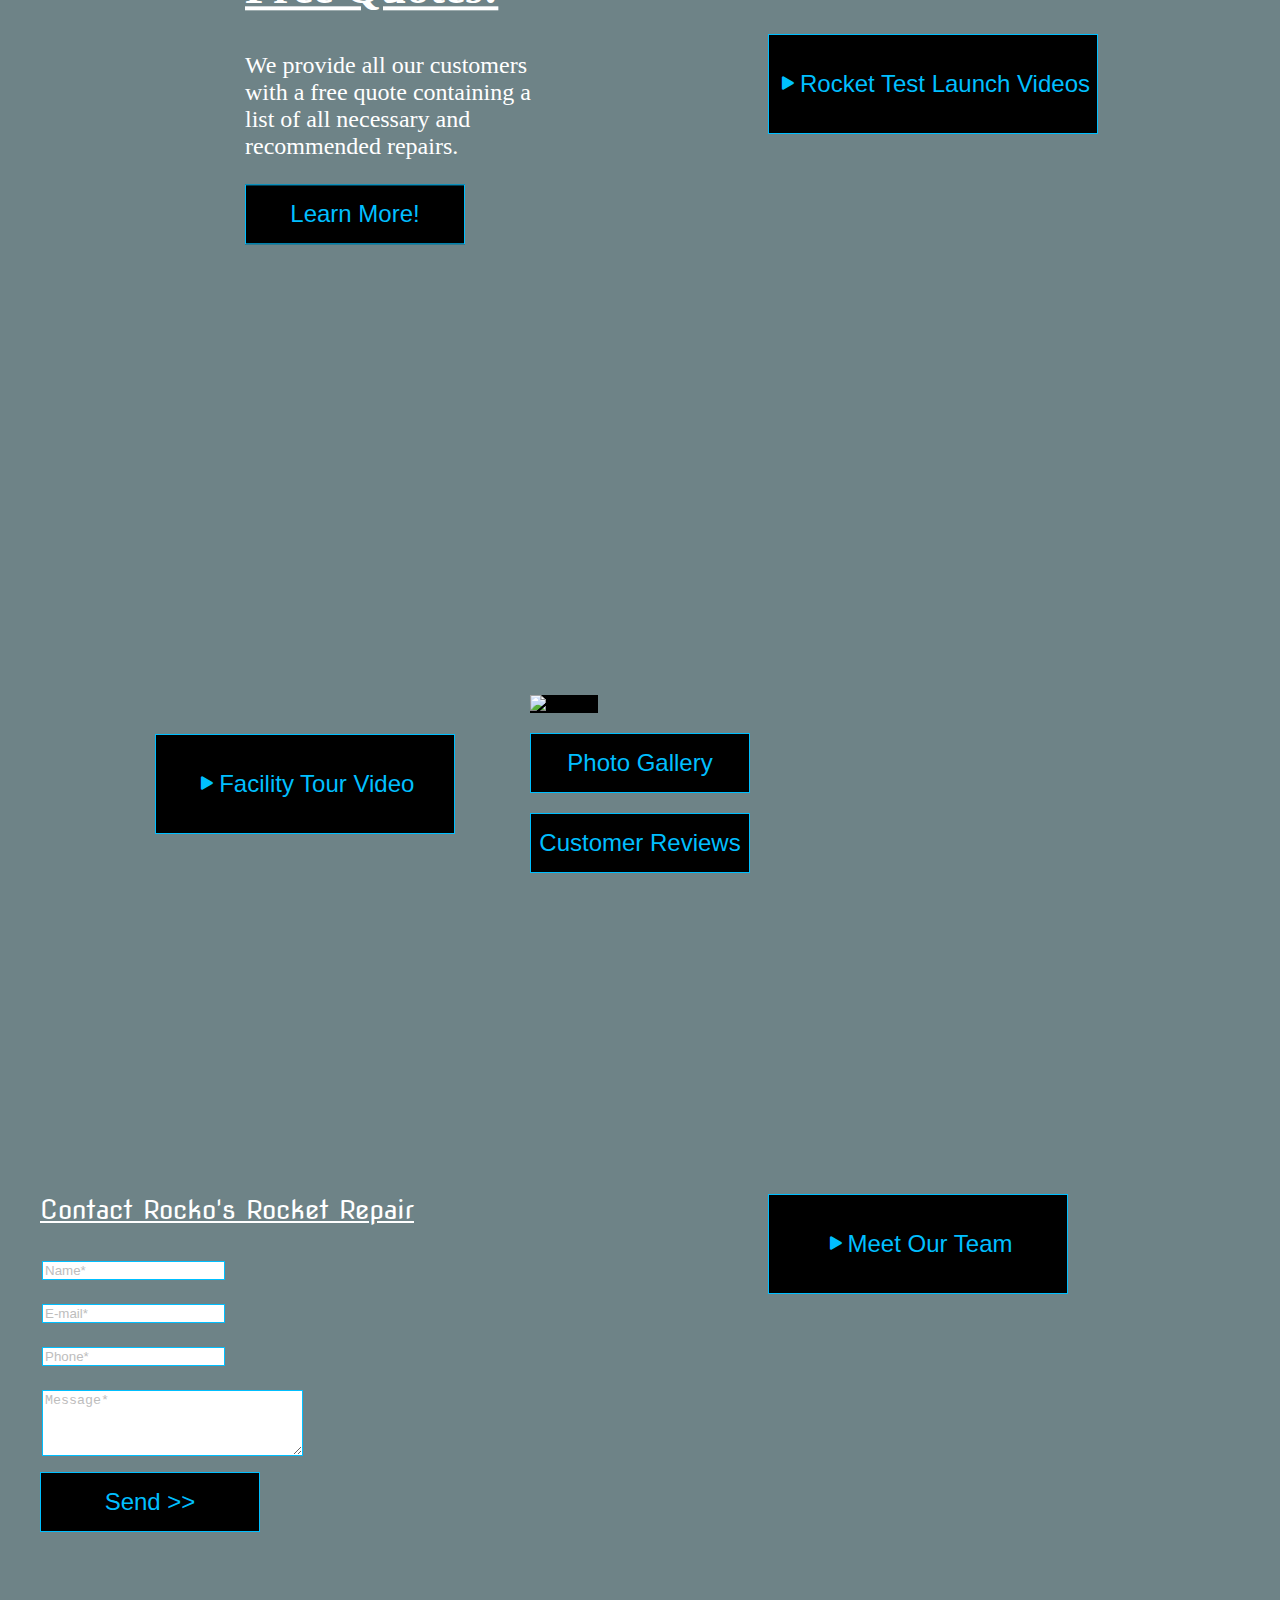
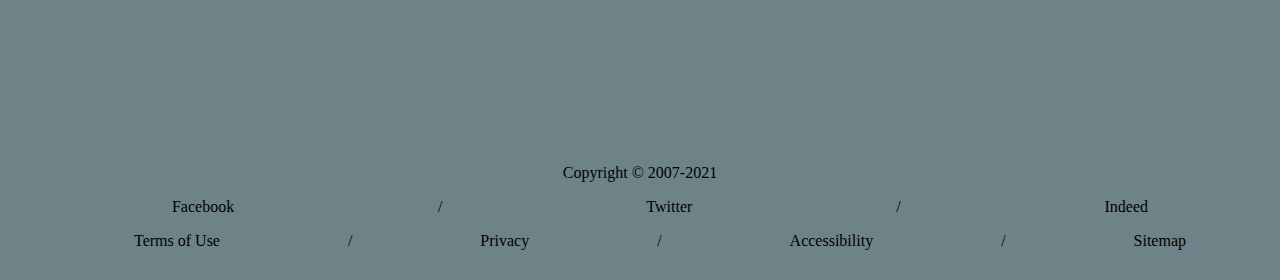
==== commit 4009eb20: "fixed more small details and added a bootstrap icon.  Next is the hamburger button and finishing the" ====
--- a/index.html
+++ b/index.html
@@ -9,6 +9,7 @@
     <link href="https://cdn.jsdelivr.net/npm/bootstrap@5.0.0-beta2/dist/css/bootstrap.min.css" rel="stylesheet" integrity="sha384-BmbxuPwQa2lc/FVzBcNJ7UAyJxM6wuqIj61tLrc4wSX0szH/Ev+nYRRuWlolflfl" crossorigin="anonymous">
     <script src="https://cdn.jsdelivr.net/npm/bootstrap@5.0.0-beta2/dist/js/bootstrap.bundle.min.js" integrity="sha384-b5kHyXgcpbZJO/tY9Ul7kGkf1S0CWuKcCD38l8YkeH8z8QjE0GmW1gYU5S9FOnJ0" crossorigin="anonymous"></script>
     <link href="https://fonts.googleapis.com/css2?family=Nova+Flat&display=swap" rel="stylesheet"> 
+    <link rel="stylesheet" href="https://cdn.jsdelivr.net/npm/bootstrap-icons@1.5.0/font/bootstrap-icons.css">
  </head>
 
 <body>
@@ -88,7 +89,7 @@
         <p class="service-list">Exterior Repairs</p>
         <p class="service-list">Part Replacement etc.</p>
         <button class="button">Services Page</button>
-        <button id="repair-video-button" class="button">Service Video</button>
+        <button id="repair-video-button" class="button"><i class="bi bi-play-fill"></i>Service Video</button>
       </div>
     </section>
 
@@ -98,7 +99,7 @@
         <p class="services-text">We provide all our customers with a free quote containing a list of all necessary and recommended repairs.</p>
         <button class="button">Learn More!</button>
       </div>
-      <button id="launch-video-button" class="button">Rocket Test Launch Videos</button>
+      <button id="launch-video-button" class="button"><i class="bi bi-play-fill"></i>Rocket Test Launch Videos</button>
     </section>
 
     <section id="extras">
@@ -106,7 +107,7 @@
         <span id="bbb-button"><img class="bbb" src="../rocket-repair/images/BBBlogo.png" alt="bbblogo"></span>
         <button id="gallery-button" class="button">Photo Gallery</button>
         <button id="reviews-button" class="button">Customer Reviews</button>
-        <button id="facility-tour-button" class="button">Facility Tour Video</button>
+        <button id="facility-tour-button" class="button"><i class="bi bi-play-fill"></i>Facility Tour Video</button>
       </div>
     </section>
 
@@ -120,7 +121,7 @@
           <textarea id="message" name="message" rows="4" cols="30">Message*</textarea><br>
           <button id="send-button" class="button">Send >></button>
         </form>
-        <button id="team-video-button" class="button">Meet Our Team</button>
+        <button id="team-video-button" class="button"><i class="bi bi-play-fill"></i>Meet Our Team</button>
       </div>
     </section>
 
--- a/style.css
+++ b/style.css
@@ -19,7 +19,7 @@
         left: 50% !important;
     }
     #team-video-button {
-        top: 80% !important;
+        top: 75% !important;
         left: 10% !important;
     }
 }
@@ -127,7 +127,7 @@
 #services{
     background-image: url("../rocket-repair/images/warehouse.jpg");
     width: 100vw;
-    height: 670px;
+    height: 700px;
     position: relative;
 }
 
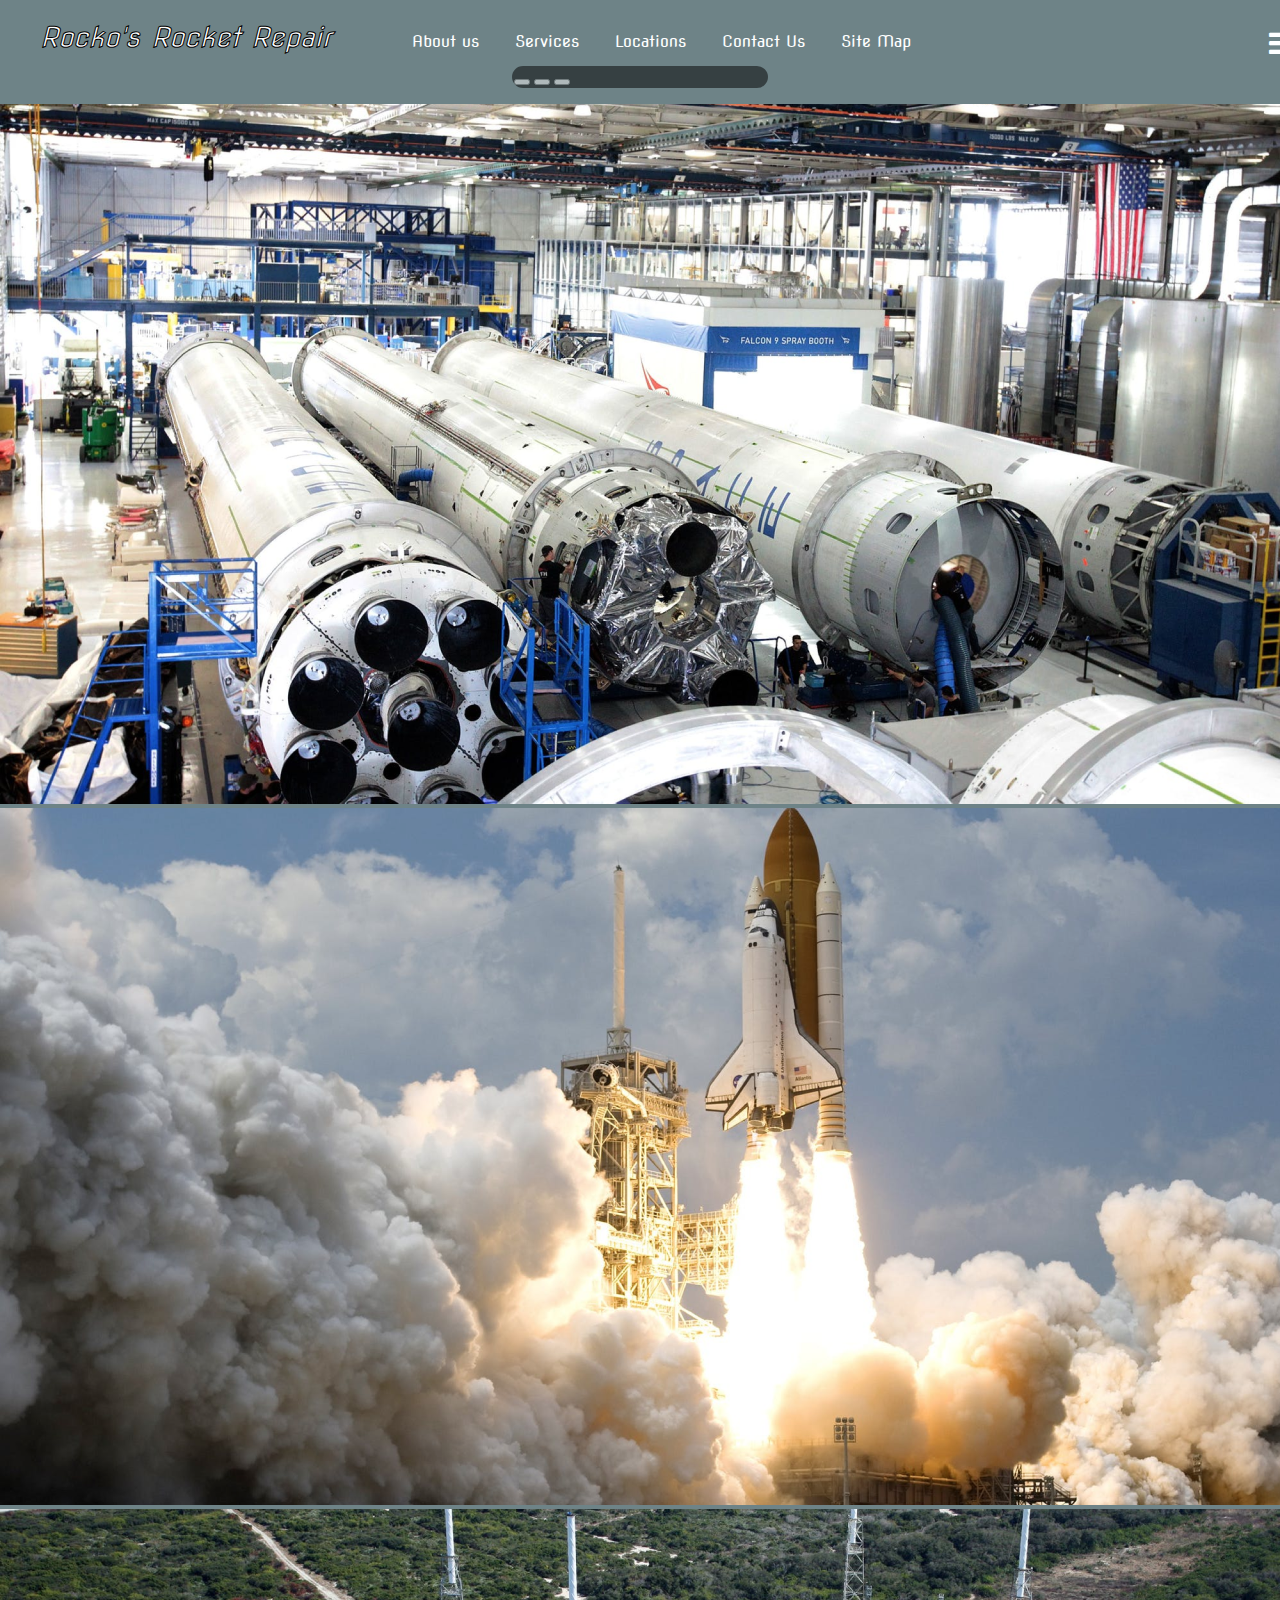
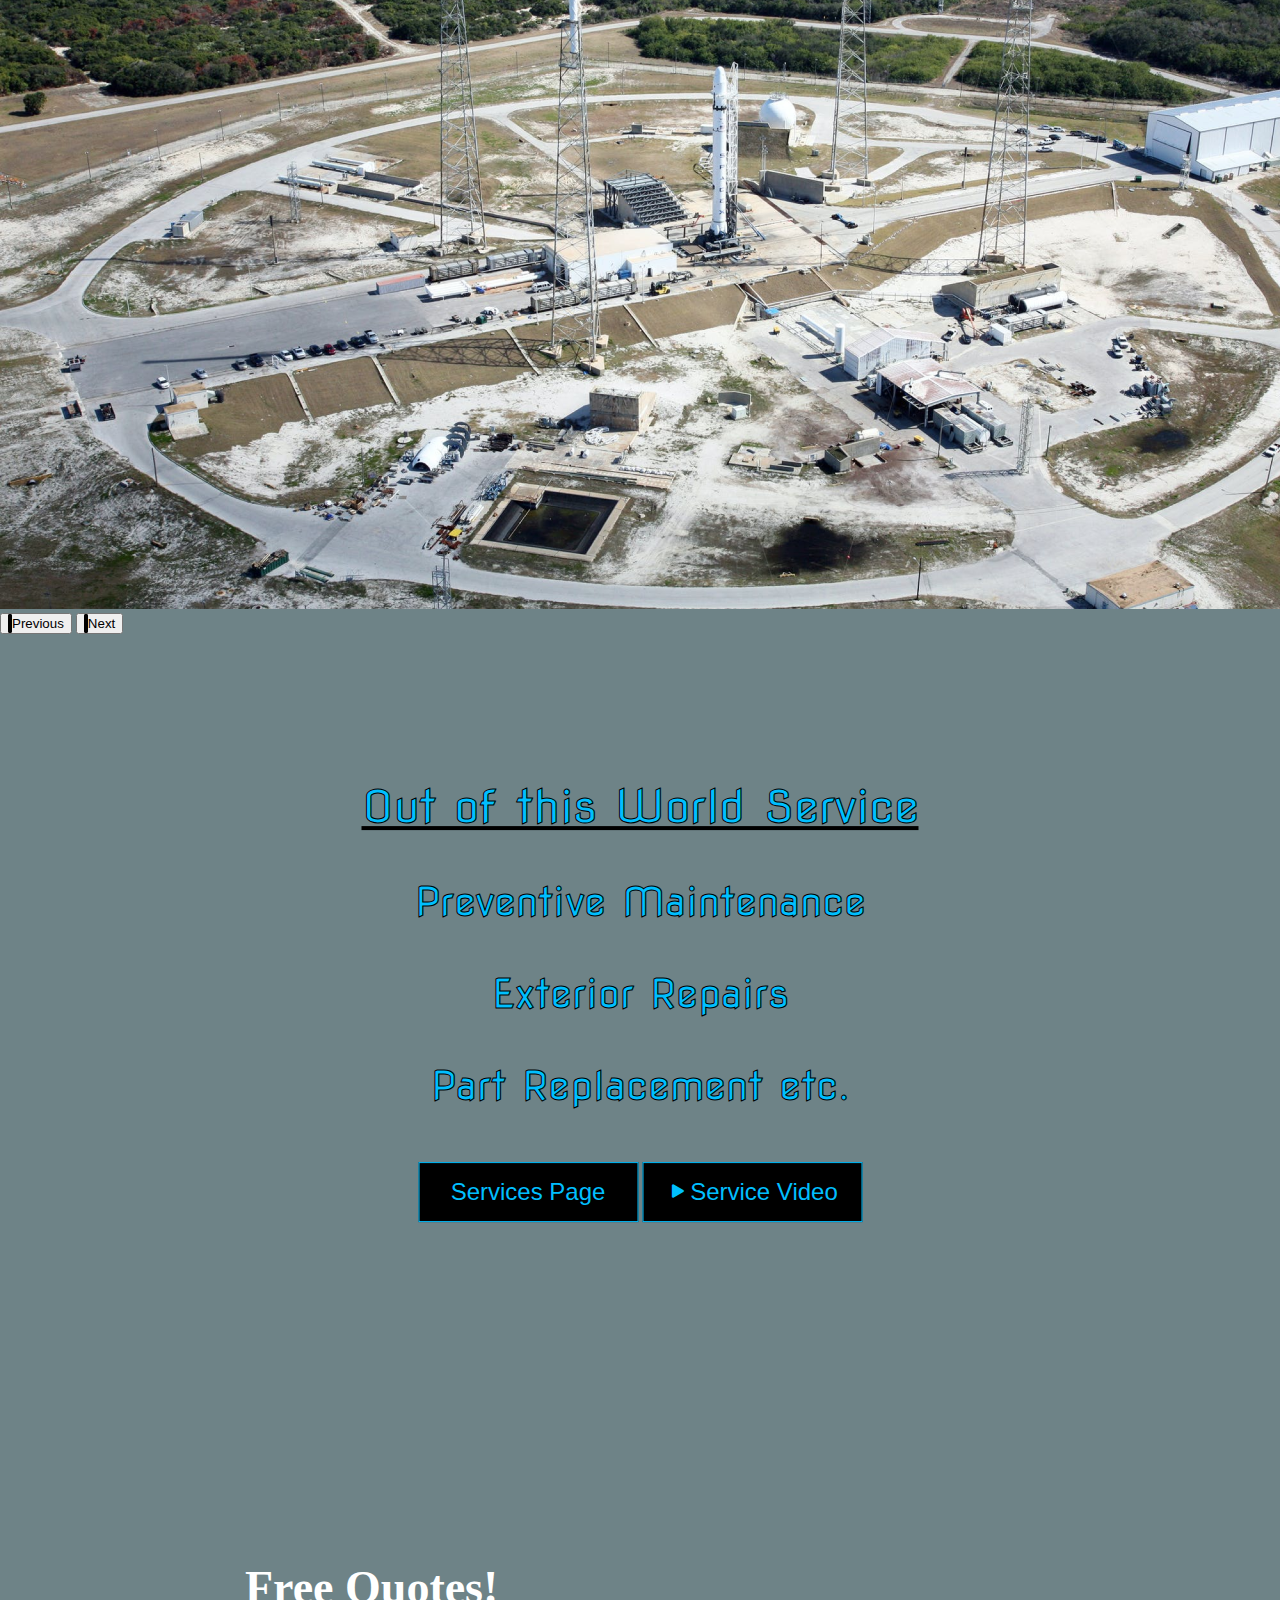
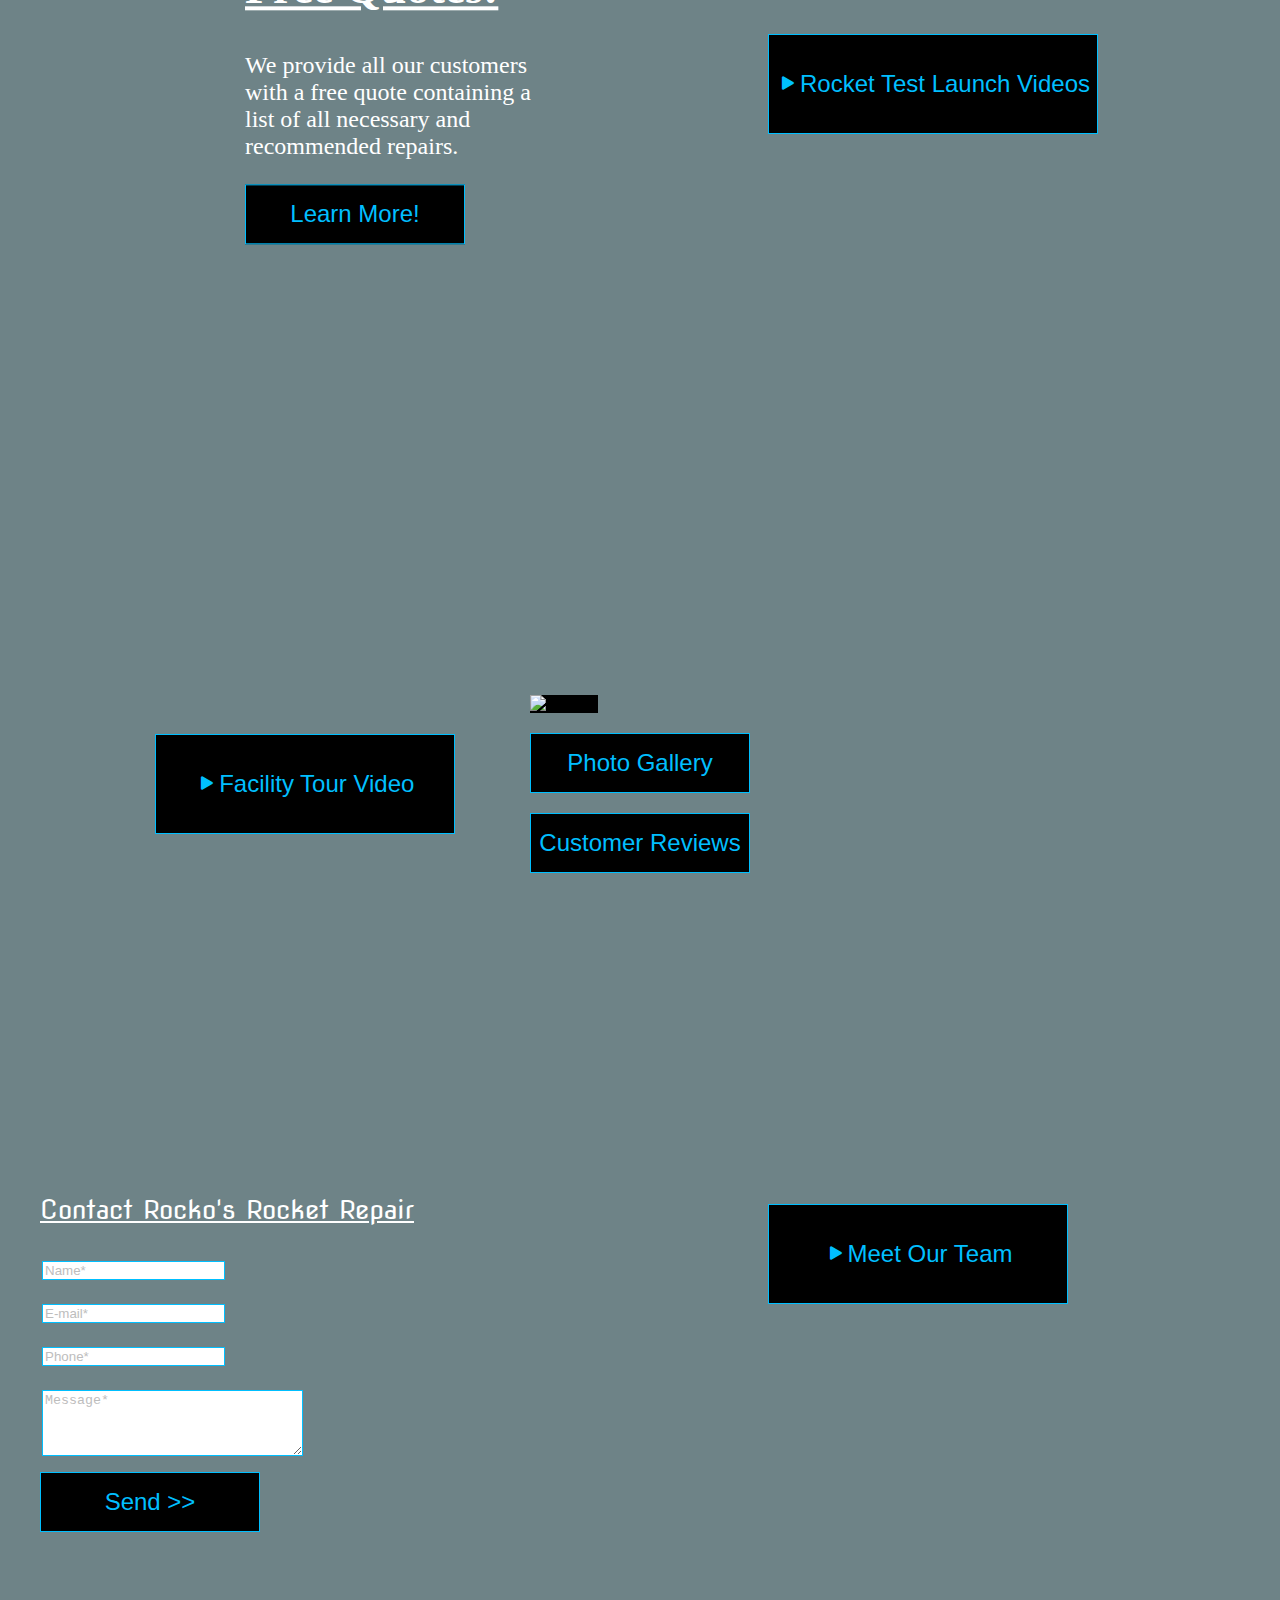
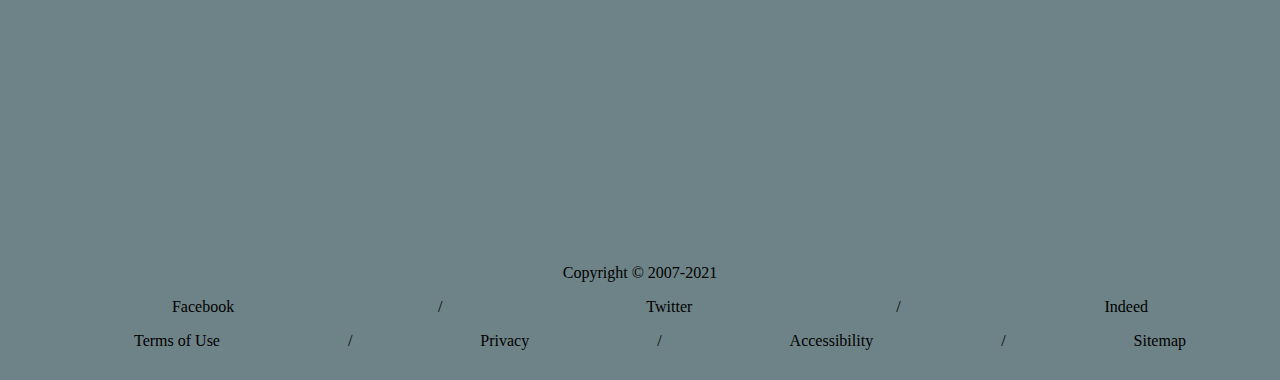
==== commit efd13bff: "fixed the navbar and added a hamburger icon with fontawesome. Still need to add a dropdown for the h" ====
--- a/index.html
+++ b/index.html
@@ -10,6 +10,7 @@
     <script src="https://cdn.jsdelivr.net/npm/bootstrap@5.0.0-beta2/dist/js/bootstrap.bundle.min.js" integrity="sha384-b5kHyXgcpbZJO/tY9Ul7kGkf1S0CWuKcCD38l8YkeH8z8QjE0GmW1gYU5S9FOnJ0" crossorigin="anonymous"></script>
     <link href="https://fonts.googleapis.com/css2?family=Nova+Flat&display=swap" rel="stylesheet"> 
     <link rel="stylesheet" href="https://cdn.jsdelivr.net/npm/bootstrap-icons@1.5.0/font/bootstrap-icons.css">
+    <link rel="stylesheet" href="https://cdnjs.cloudflare.com/ajax/libs/font-awesome/4.7.0/css/font-awesome.min.css">
  </head>
 
 <body>
@@ -49,6 +50,7 @@
             </div>
           </li></a>
         <li class="top-navbar-item-list">Site Map</li>
+        <i class="fa fa-bars" aria-hidden="true"></i>
         </ul>
     </nav>
   </header>
--- a/style.css
+++ b/style.css
@@ -58,7 +58,7 @@
 
 .top-navbar-items{
     width: 100vw;
-    height: 130px;
+    height: 190px;
     overflow: hidden;
 }
 
@@ -91,7 +91,8 @@
 .dropdown-content{
     display: none;
     position: absolute;
-    min-width: 160px;
+    min-width: 200px;
+    margin: 10px -16px;
     z-index: 999;
 }
 
@@ -101,6 +102,19 @@
     background-color: var(--secondary-color);
     color: var(--primary-color);
     text-decoration: none;
+    padding: 8px 15px;
+}
+
+.fa{
+    font-size: 30px !important;
+    color: white;
+    float: right;
+    padding: 12px 25px;
+}
+
+.fa:hover{
+    background-color: var(--secondary-color);
+    color: var(--primary-color);
 }
 
 /*Hero Image Gallery*/
@@ -255,7 +269,7 @@
 #contact{
     background-image: url("../rocket-repair/images/rocket-launch.jpg");
     width: 100vw;
-    height: 600px;
+    height: 700px;
     background-size: cover;
     display: flex;
     flex-wrap: wrap;
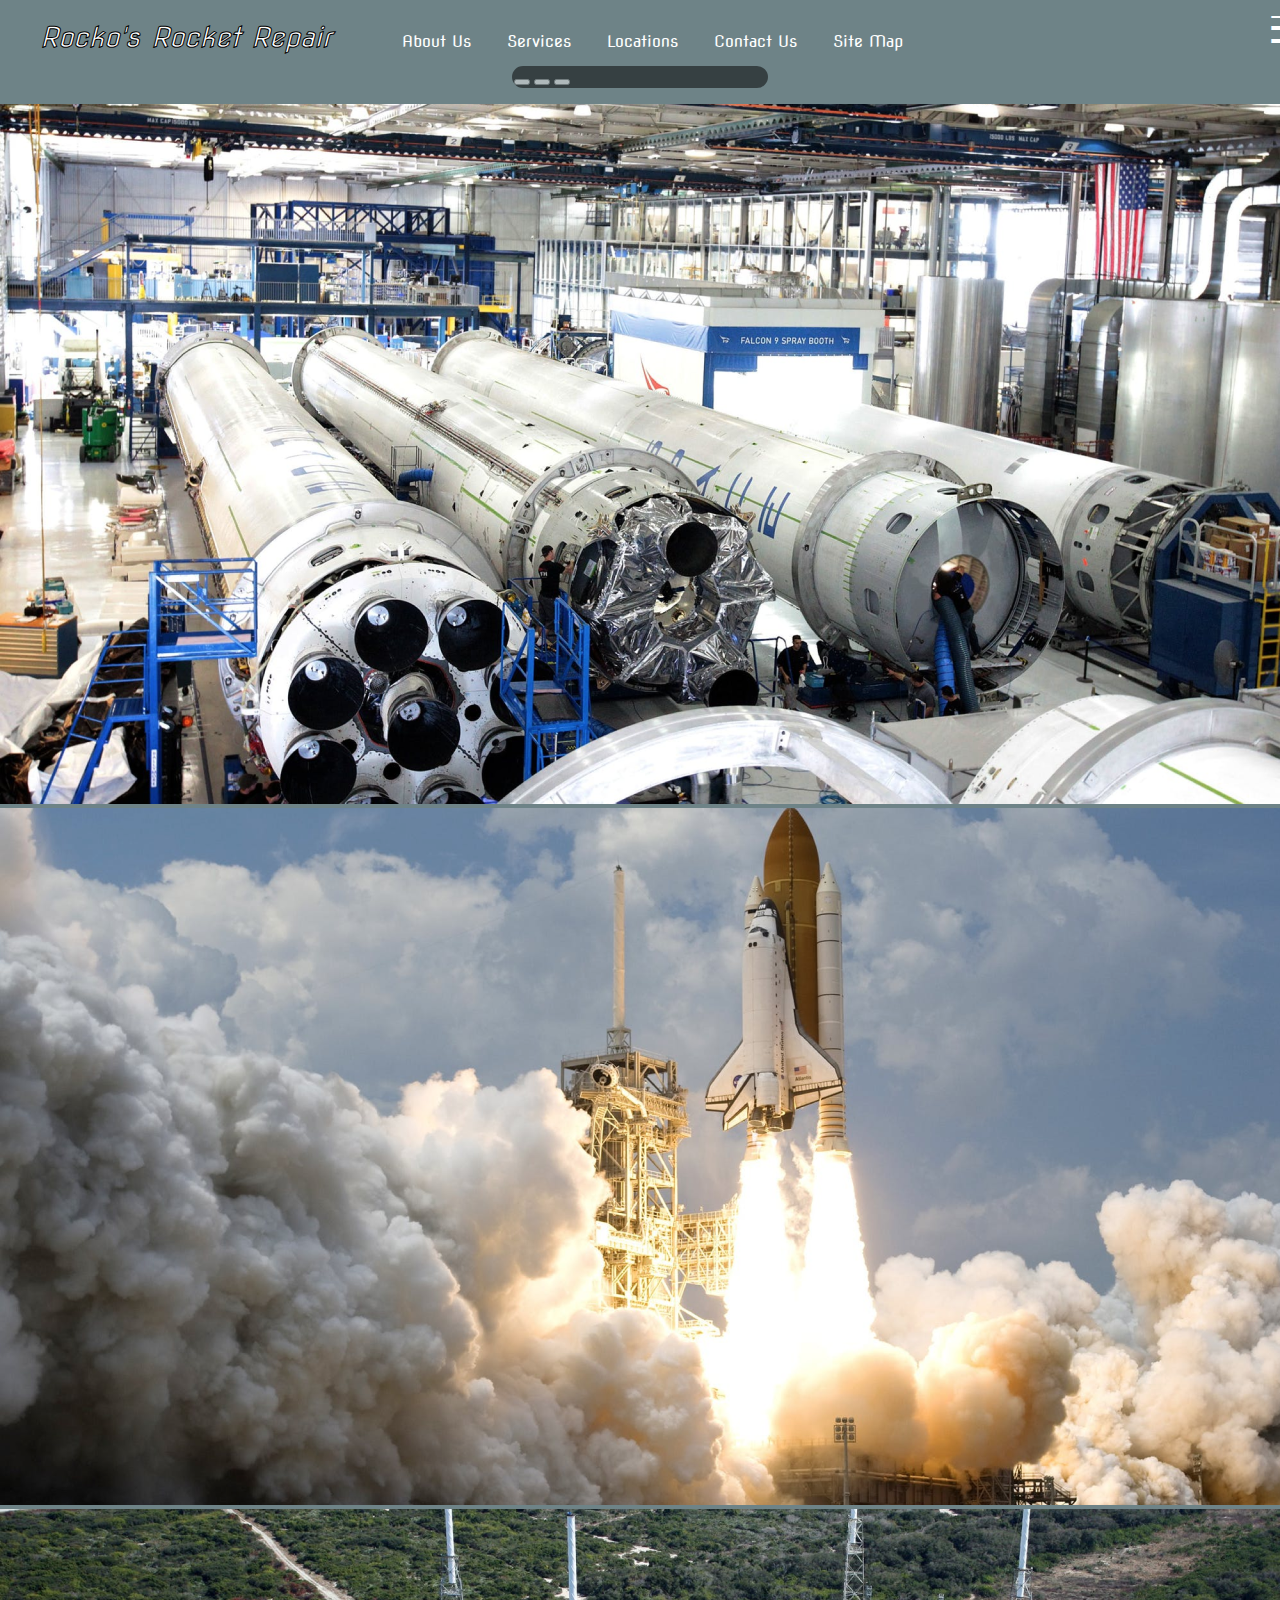
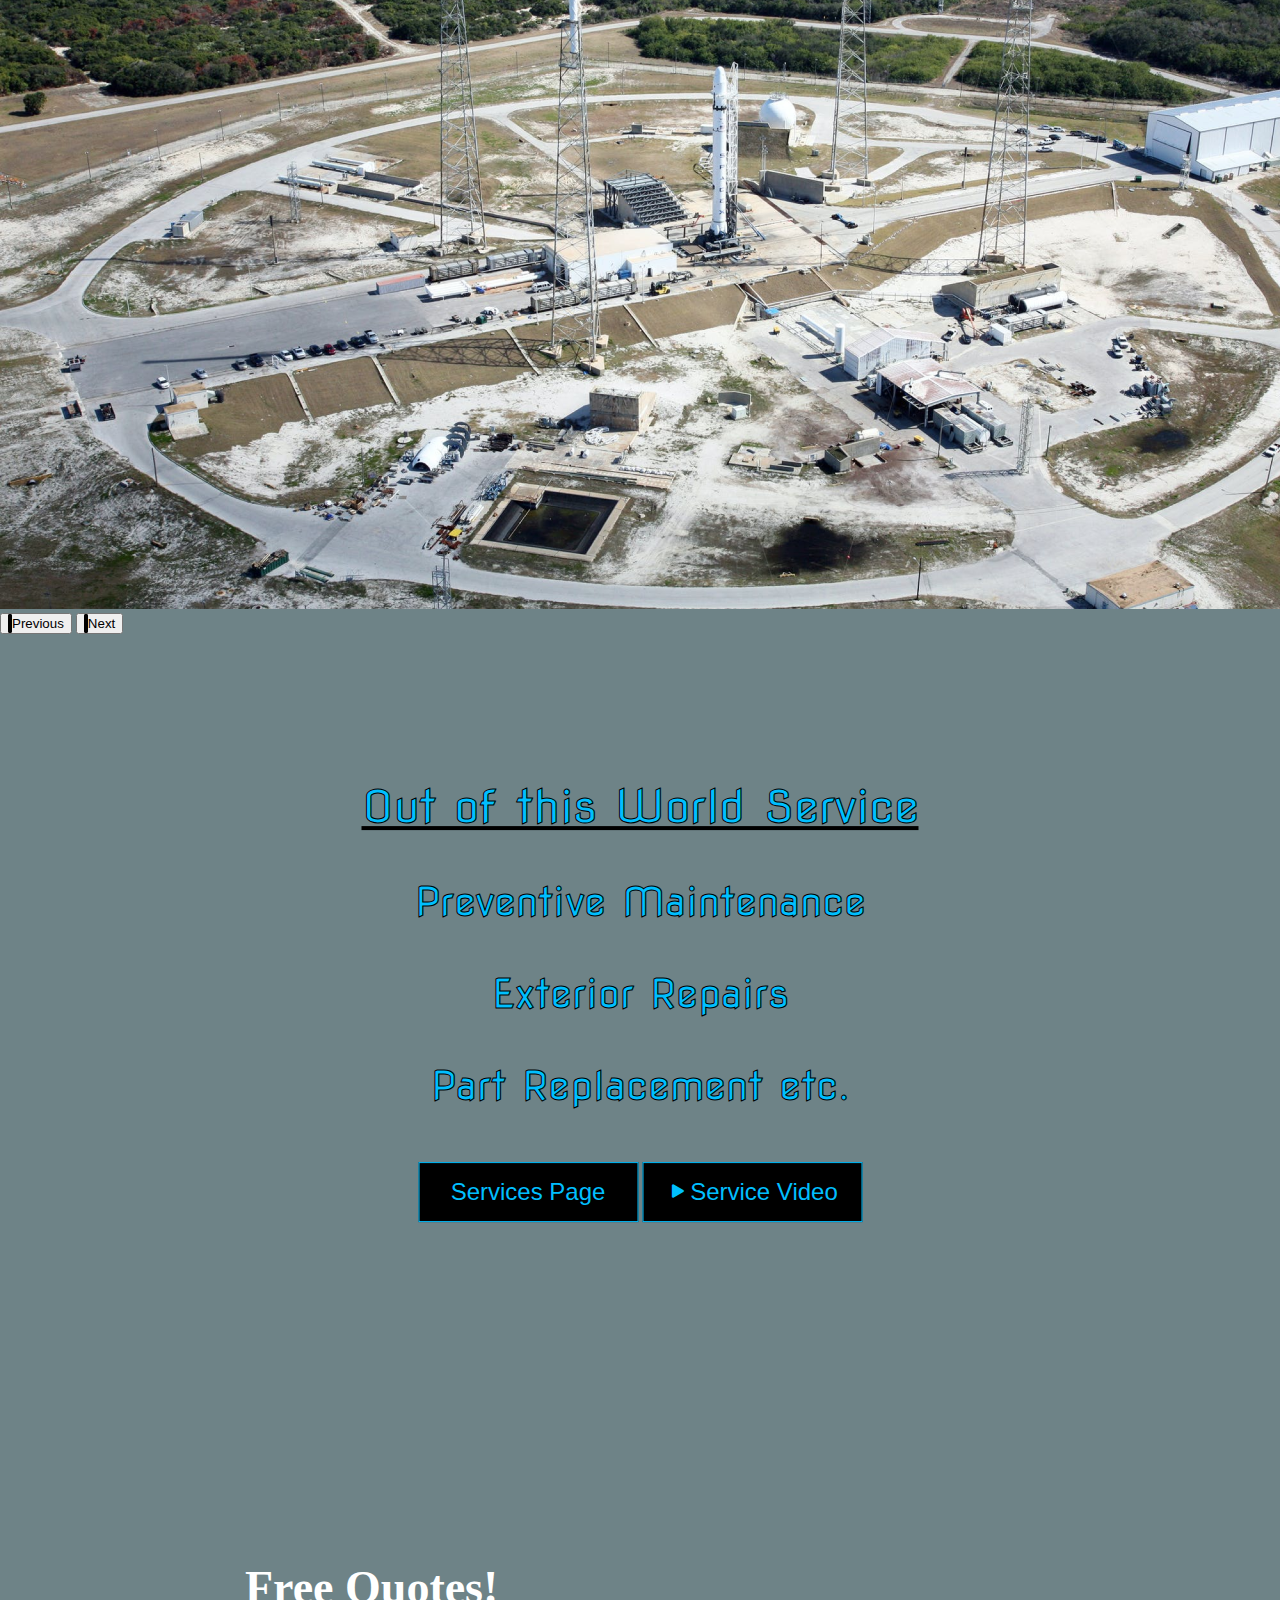
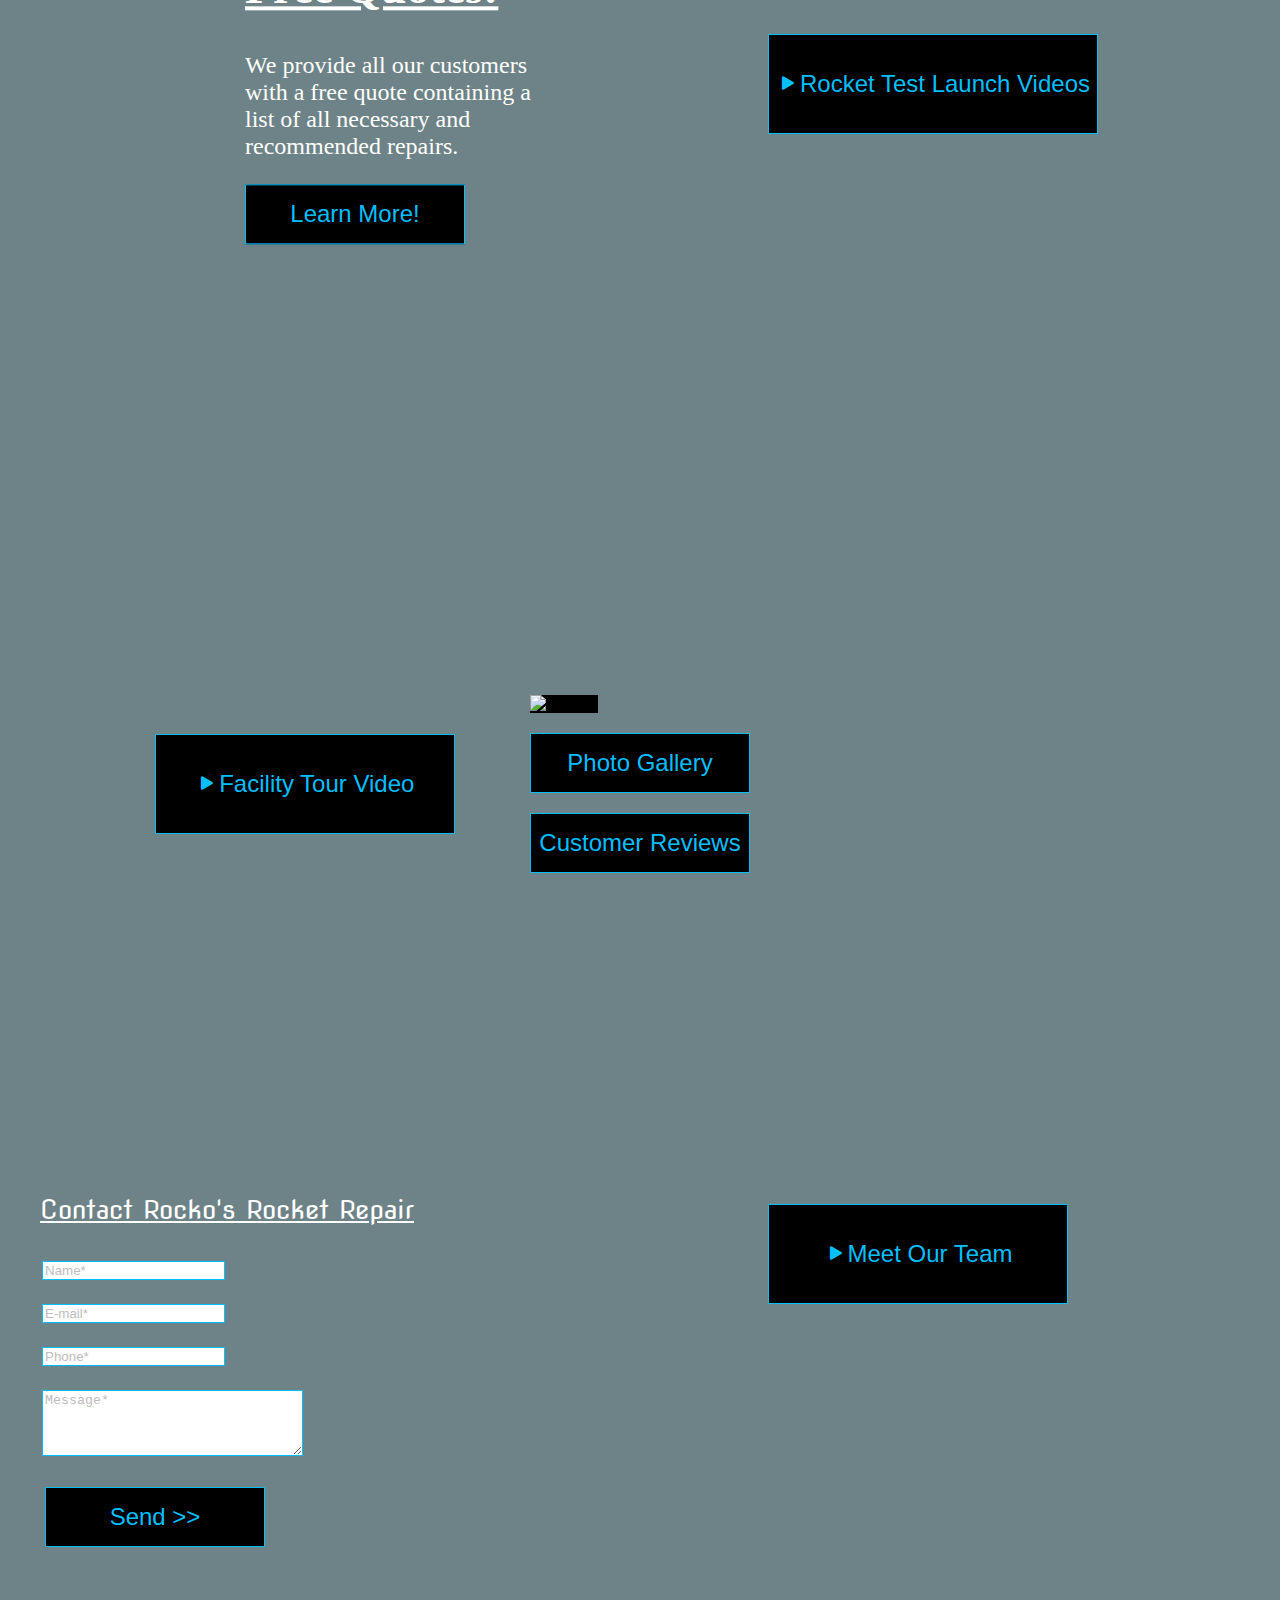
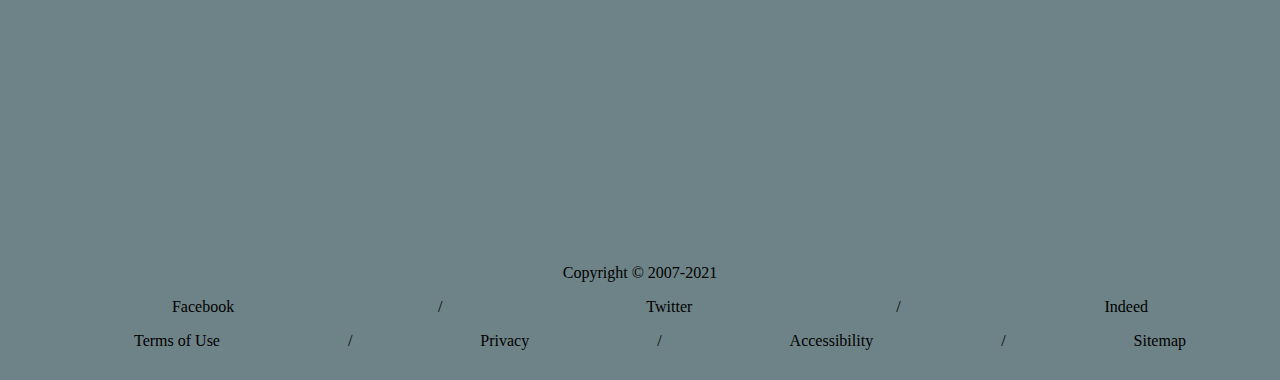
==== commit 4c14587b: "I changed the hamburger and added more html but cannot get the dropdown list for the hamburger butto" ====
--- a/index.html
+++ b/index.html
@@ -19,7 +19,7 @@
     <nav class="top-navbar">
         <ul class="top-navbar-items">
         <span class="header-text">Rocko's Rocket Repair</span>
-        <li class="top-navbar-item-list">About us
+        <li class="top-navbar-item-list">About Us
           <div class="dropdown-content">
             <a href="#">Our History</a>
             <a href="#">Our Mission</a>
@@ -50,7 +50,19 @@
             </div>
           </li></a>
         <li class="top-navbar-item-list">Site Map</li>
-        <i class="fa fa-bars" aria-hidden="true"></i>
+        <label for="hamburger">&#9776;</label>
+        <input type="checkbox" id="hamburger"/>
+        <!--<i class="fa fa-bars" aria-hidden="true">-->
+          <div class="dropdown-content">
+            <a href="#">About Us</a>
+            <a href="#">Services</a>
+            <a href="#">Locations</a>
+            <a href="#">Contact Us</a>
+            <a href="#">Site Map</a>
+            <a href="#">Careers</a>
+            <a href="#">Updates</a>
+          </div>
+        </i>
         </ul>
     </nav>
   </header>
--- a/style.css
+++ b/style.css
@@ -21,6 +21,20 @@
     #team-video-button {
         top: 75% !important;
         left: 10% !important;
+    }
+}
+
+@media (max-width: 1000px){
+    .header-text{
+        position: absolute;
+        left: 50%;
+        top: 1%;
+        transform: translate(-50%);
+        margin: 0px !important;
+        width: max-content;
+    }
+    .top-navbar-item-list{
+        display: none !important;
     }
 }
 
@@ -53,7 +67,7 @@
     font-size: 28px;
     color: white;
     -webkit-text-stroke: 1px var(--secondary-color);
-    margin-right: 60px;
+    margin-right: 50px;
 }
 
 .top-navbar-items{
@@ -105,14 +119,19 @@
     padding: 8px 15px;
 }
 
-.fa{
-    font-size: 30px !important;
+.top-navbar label{
+    font-size: 40px !important;
     color: white;
     float: right;
-    padding: 12px 25px;
-}
-
-.fa:hover{
+    padding: 0px 16px;
+    margin-top: -10px;
+}
+
+.top-navbar input{
+    display: none;
+}
+
+#hamburger:hover, label:hover{
     background-color: var(--secondary-color);
     color: var(--primary-color);
 }
@@ -296,7 +315,7 @@
 }
 
 #send-button{
-    margin-left: 10px;
+    margin: 15px;
 }
 
 #fb{
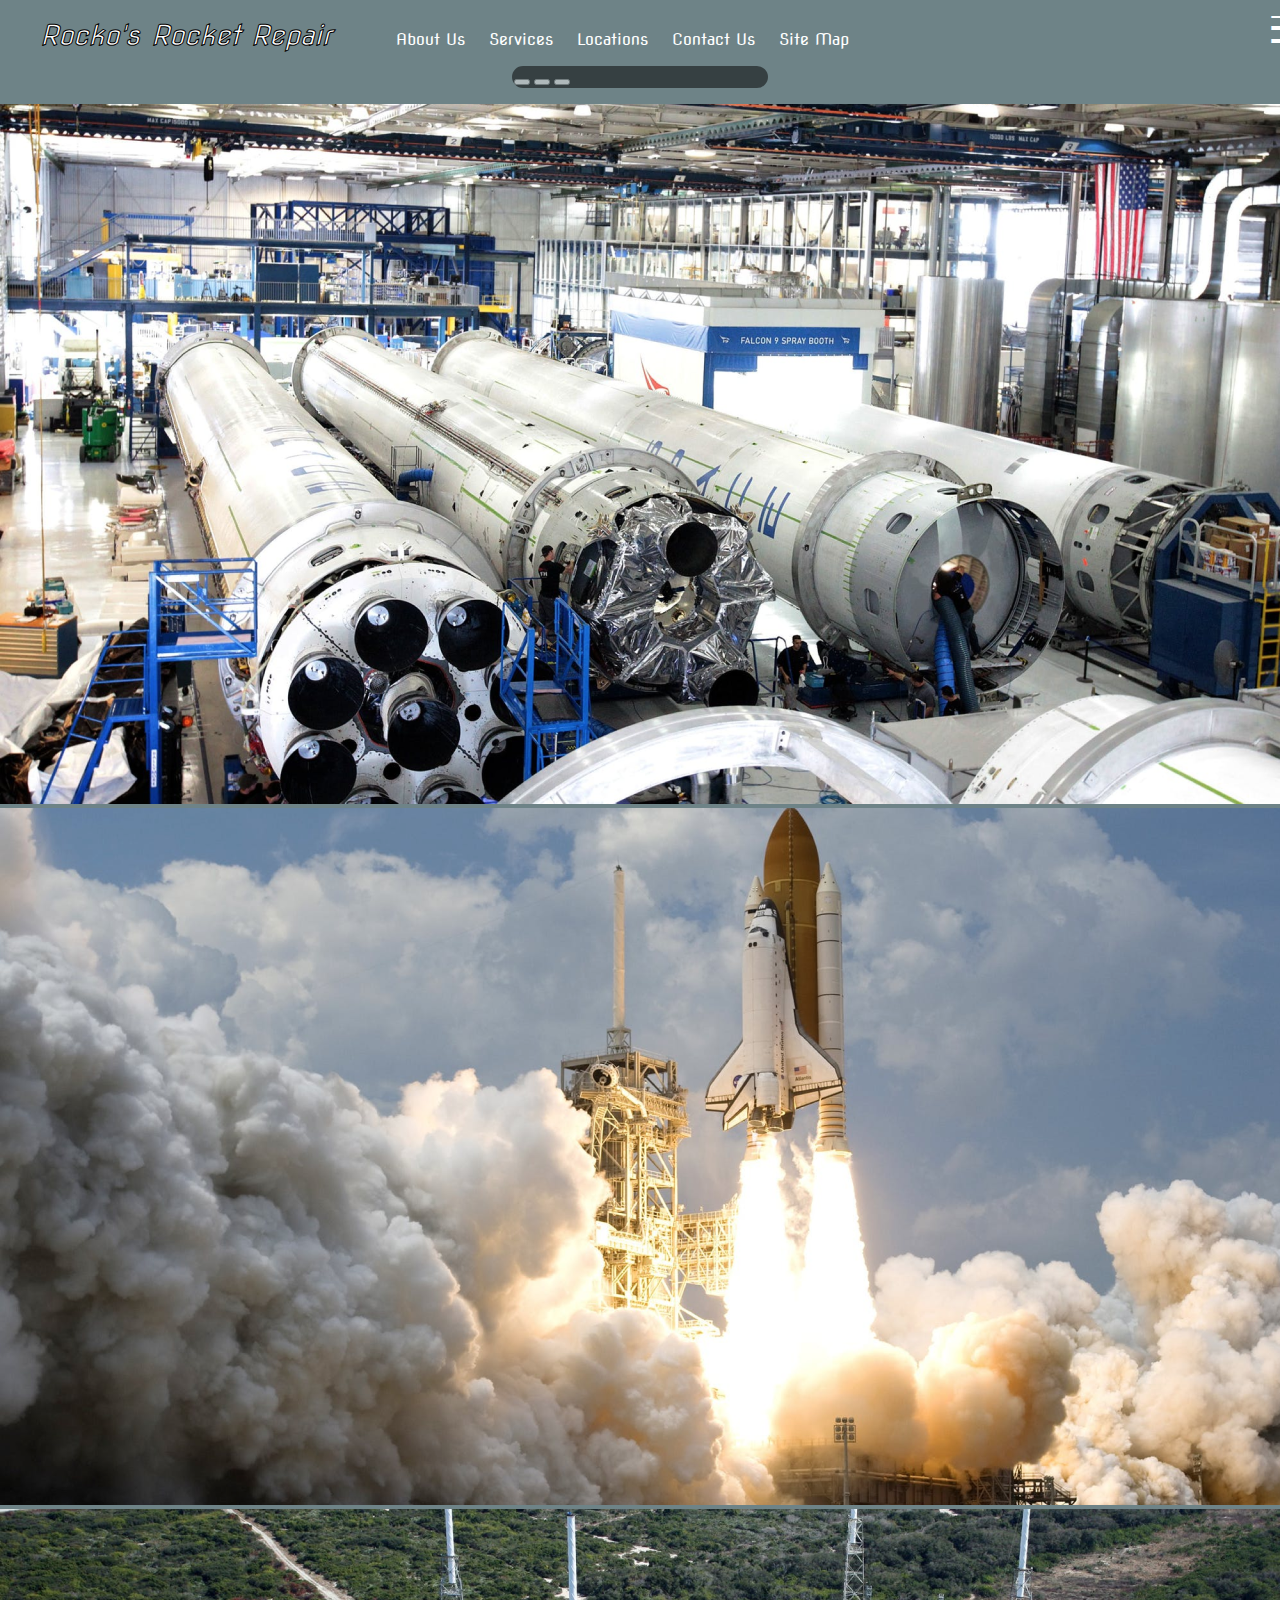
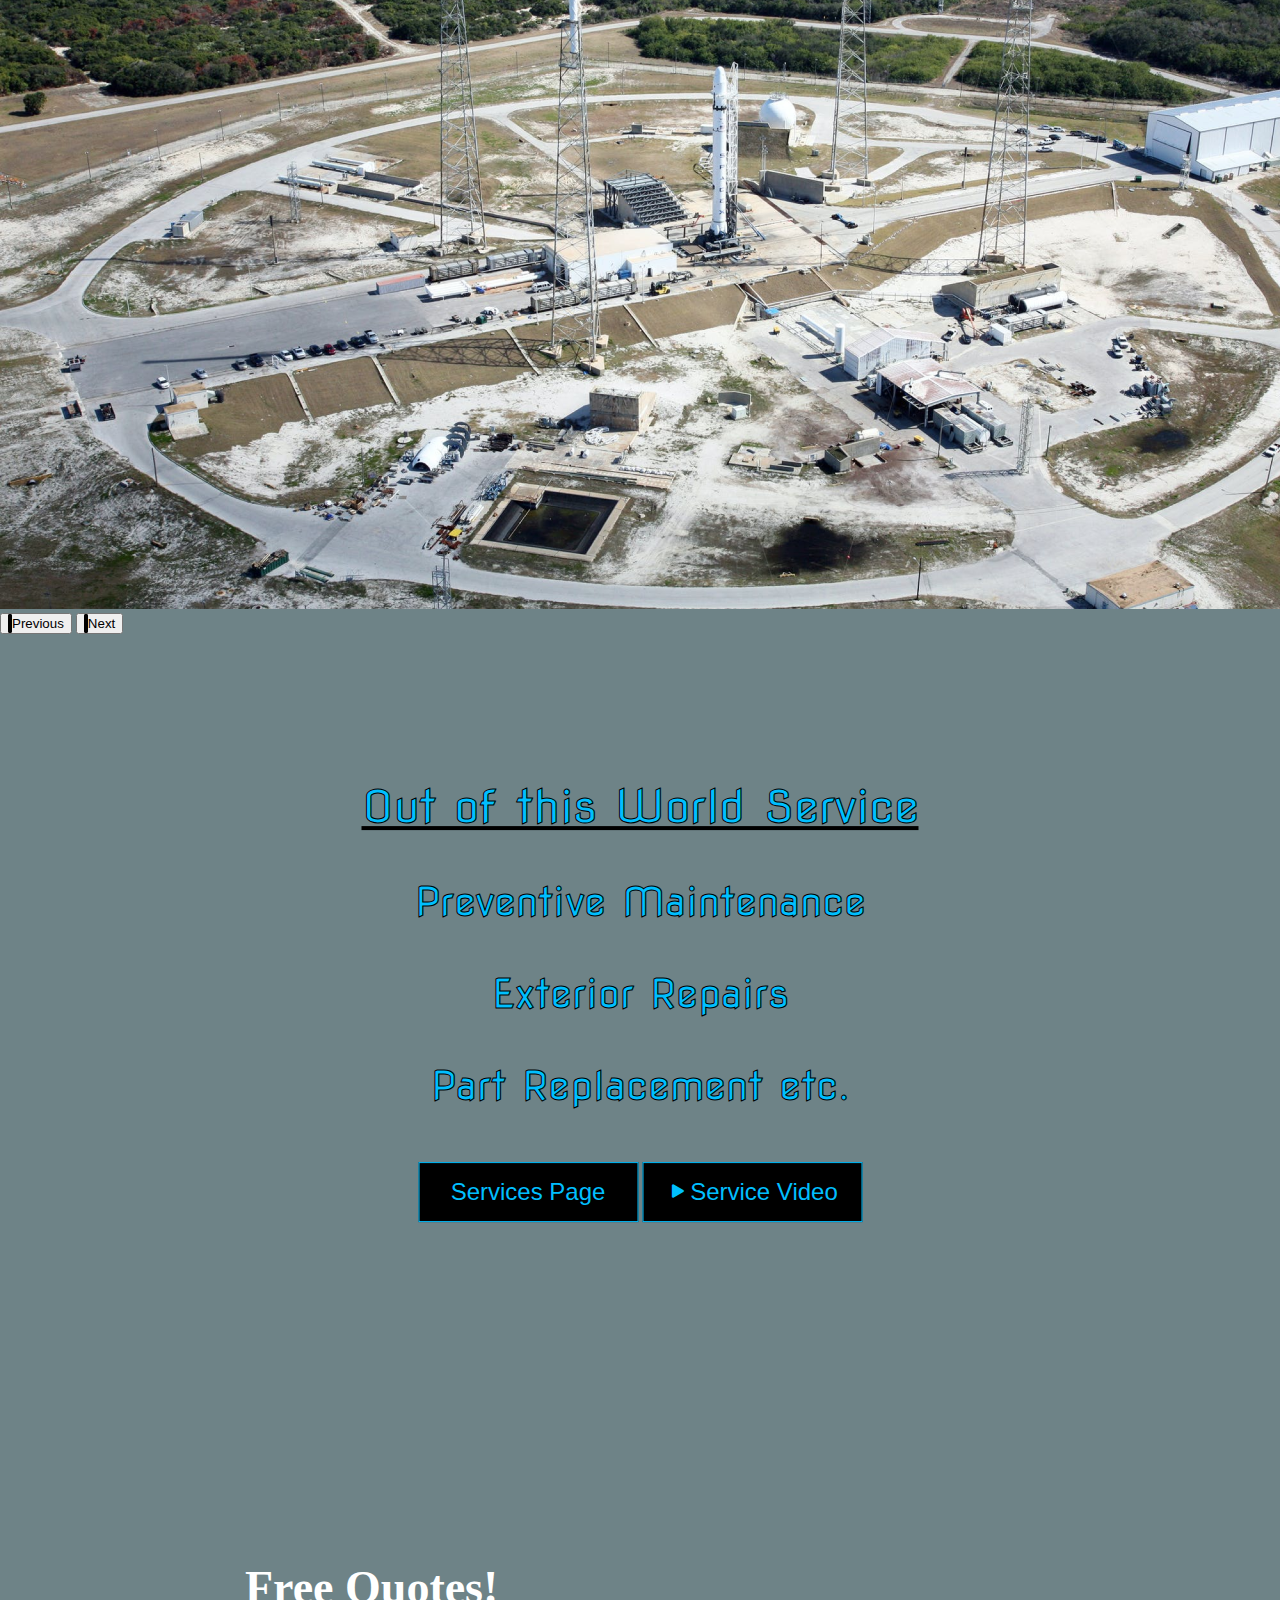
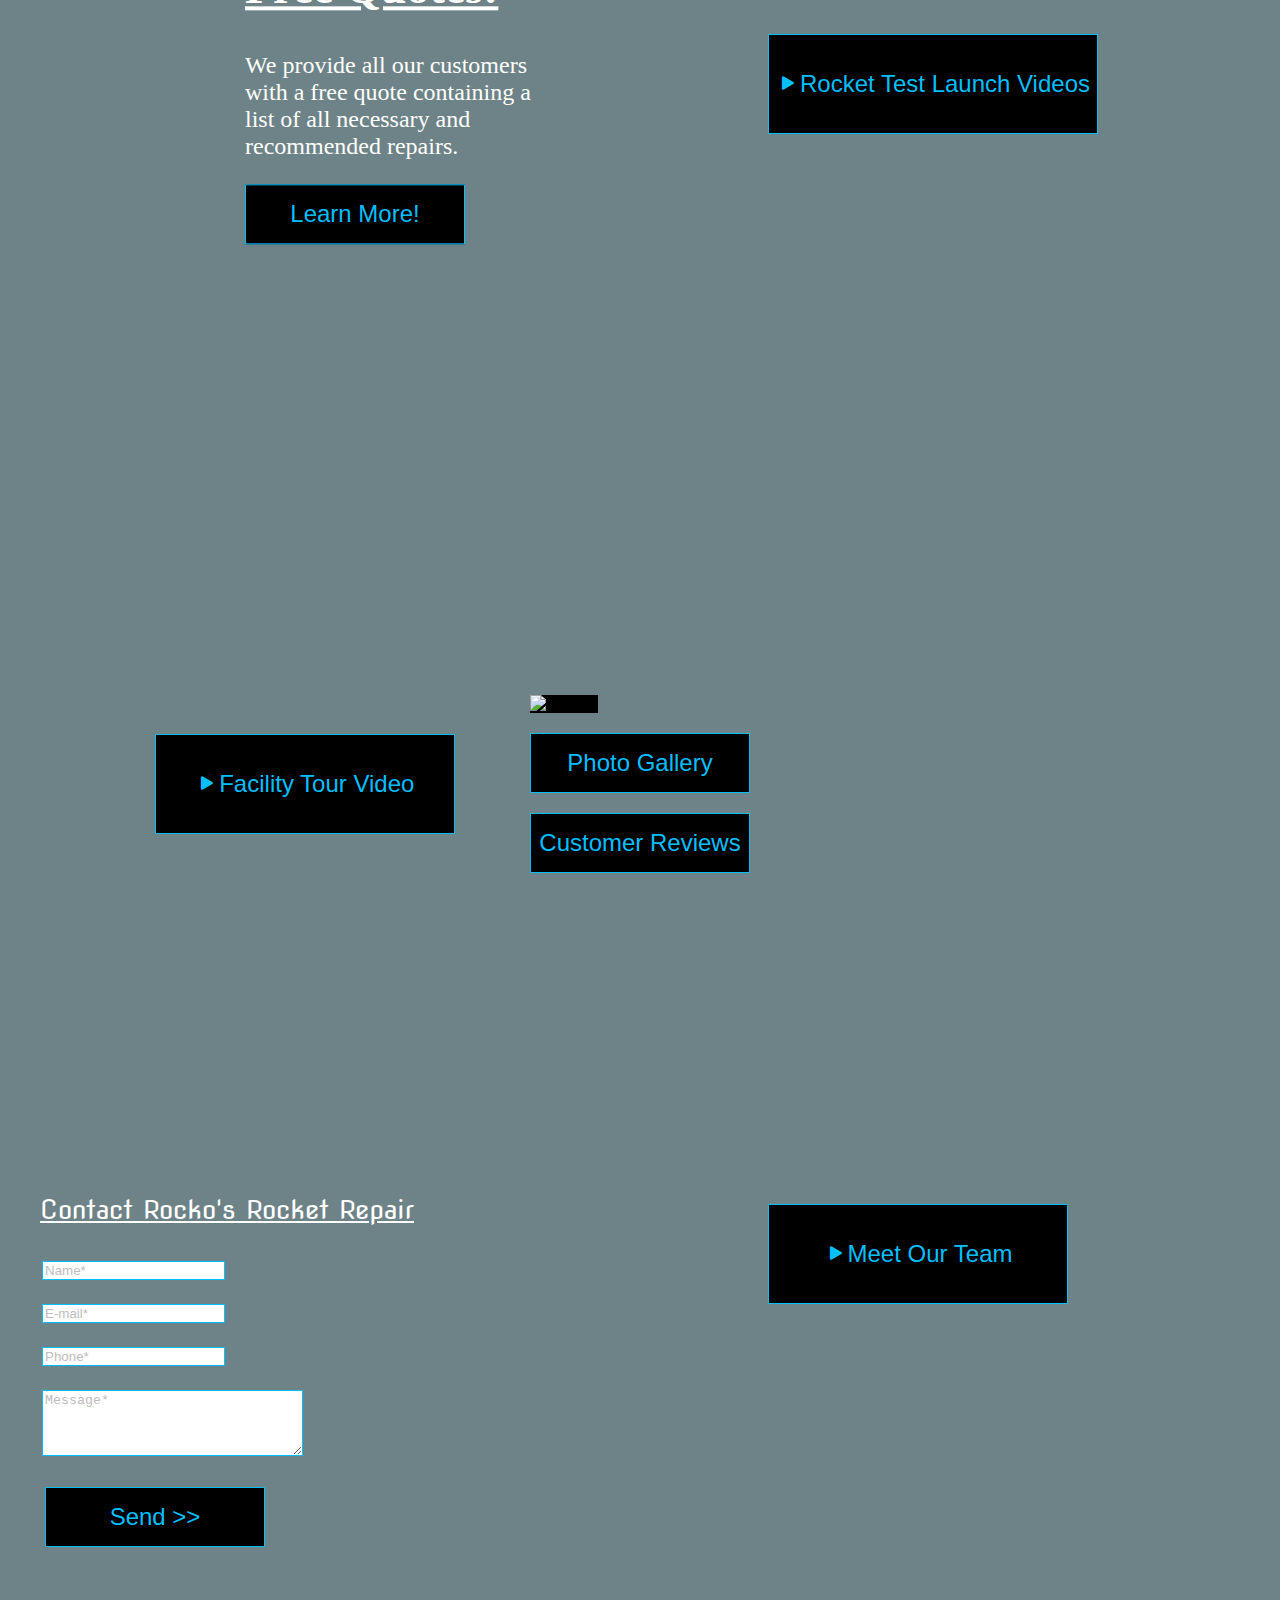
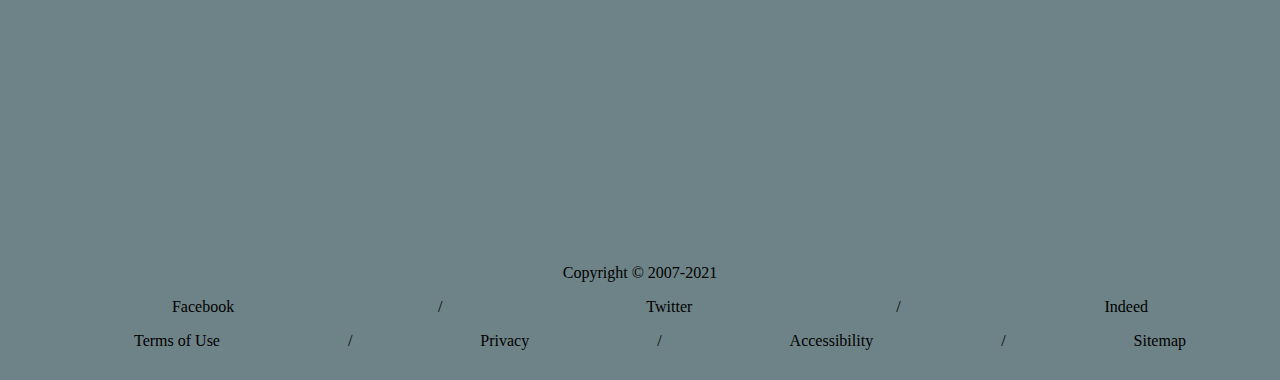
==== commit e24dc2f8: "made adjustments to the hamburger drop down but the positioning is off greatly." ====
--- a/index.html
+++ b/index.html
@@ -53,17 +53,18 @@
         <label for="hamburger">&#9776;</label>
         <input type="checkbox" id="hamburger"/>
         <!--<i class="fa fa-bars" aria-hidden="true">-->
-          <div class="dropdown-content">
-            <a href="#">About Us</a>
-            <a href="#">Services</a>
-            <a href="#">Locations</a>
-            <a href="#">Contact Us</a>
-            <a href="#">Site Map</a>
-            <a href="#">Careers</a>
-            <a href="#">Updates</a>
-          </div>
+          <!--<div class="dropdown-content">-->
+          <ul id="hamburger-background">
+            <li class="hamburger-item"><a href="#">About Us</a></li>
+            <li class="hamburger-item"><a href="#">Services</a></li>
+            <li class="hamburger-item"><a href="#">Locations</a></li>
+            <li class="hamburger-item"><a href="#">Contact Us</a></li>
+            <li class="hamburger-item"><a href="#">Site Map</a></li>
+            <li class="hamburger-item"><a href="#">Careers</a></li>
+            <li class="hamburger-item"><a href="#">Updates</a></li>
+          </ul>
         </i>
-        </ul>
+      </ul>
     </nav>
   </header>
     
--- a/style.css
+++ b/style.css
@@ -72,7 +72,7 @@
 
 .top-navbar-items{
     width: 100vw;
-    height: 190px;
+    height: min-content;
     overflow: hidden;
 }
 
@@ -82,7 +82,7 @@
     display: inline-block;
     font-family: Nova Flat, Verdana, Geneva, Tahoma, sans-serif;
     font-size: 16px;
-    padding: 16px;
+    padding: 14px 10px 12px 10px;
     text-align: center;
 }
 
@@ -106,7 +106,7 @@
     display: none;
     position: absolute;
     min-width: 200px;
-    margin: 10px -16px;
+    margin: 12px -10px;
     z-index: 999;
 }
 
@@ -117,6 +117,7 @@
     color: var(--primary-color);
     text-decoration: none;
     padding: 8px 15px;
+    z-index: 998;
 }
 
 .top-navbar label{
@@ -131,9 +132,32 @@
     display: none;
 }
 
-#hamburger:hover, label:hover{
+.top-navbar label:hover{
     background-color: var(--secondary-color);
     color: var(--primary-color);
+}
+
+ul .hamburger-item a{
+    color: var(--primary-color);
+    text-decoration: none;
+    font-size: 18px;
+    padding: 12px 12px;
+}
+
+ul .hamburger-item{
+    display: none;
+}
+#hamburger{
+    opacity: 0;
+}
+#hamburger:checked + ul .hamburger-item{
+    display: block;
+    text-align: right;
+    background-color: var(--secondary-color);
+    position: relative;
+    padding: 10px;
+    z-index: 997;
+    width: 300px;
 }
 
 /*Hero Image Gallery*/
@@ -182,7 +206,7 @@
 }
 
 .services-title{
-    font-size: clamp(32px, 4vw, 46px);
+    font-size: clamp(30px, 4vw, 46px);
     text-decoration: underline solid black;
 }
 
